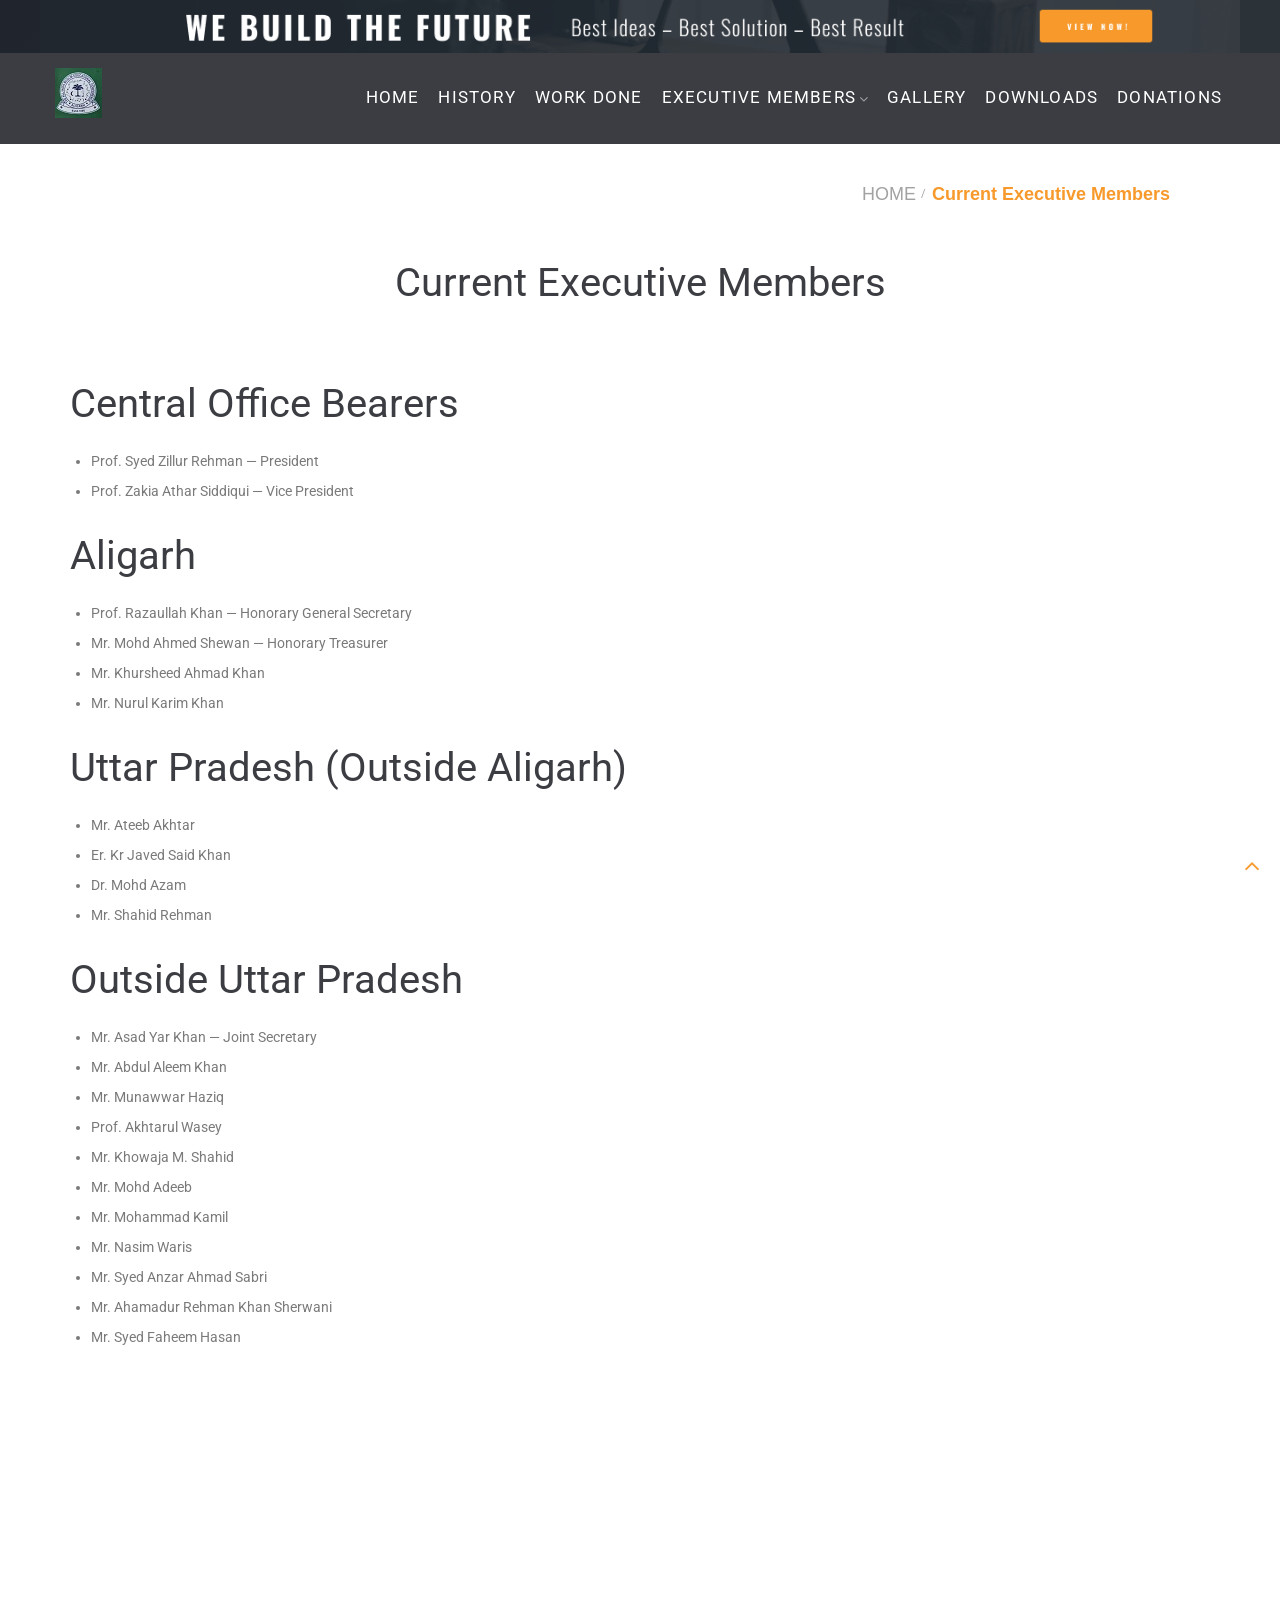
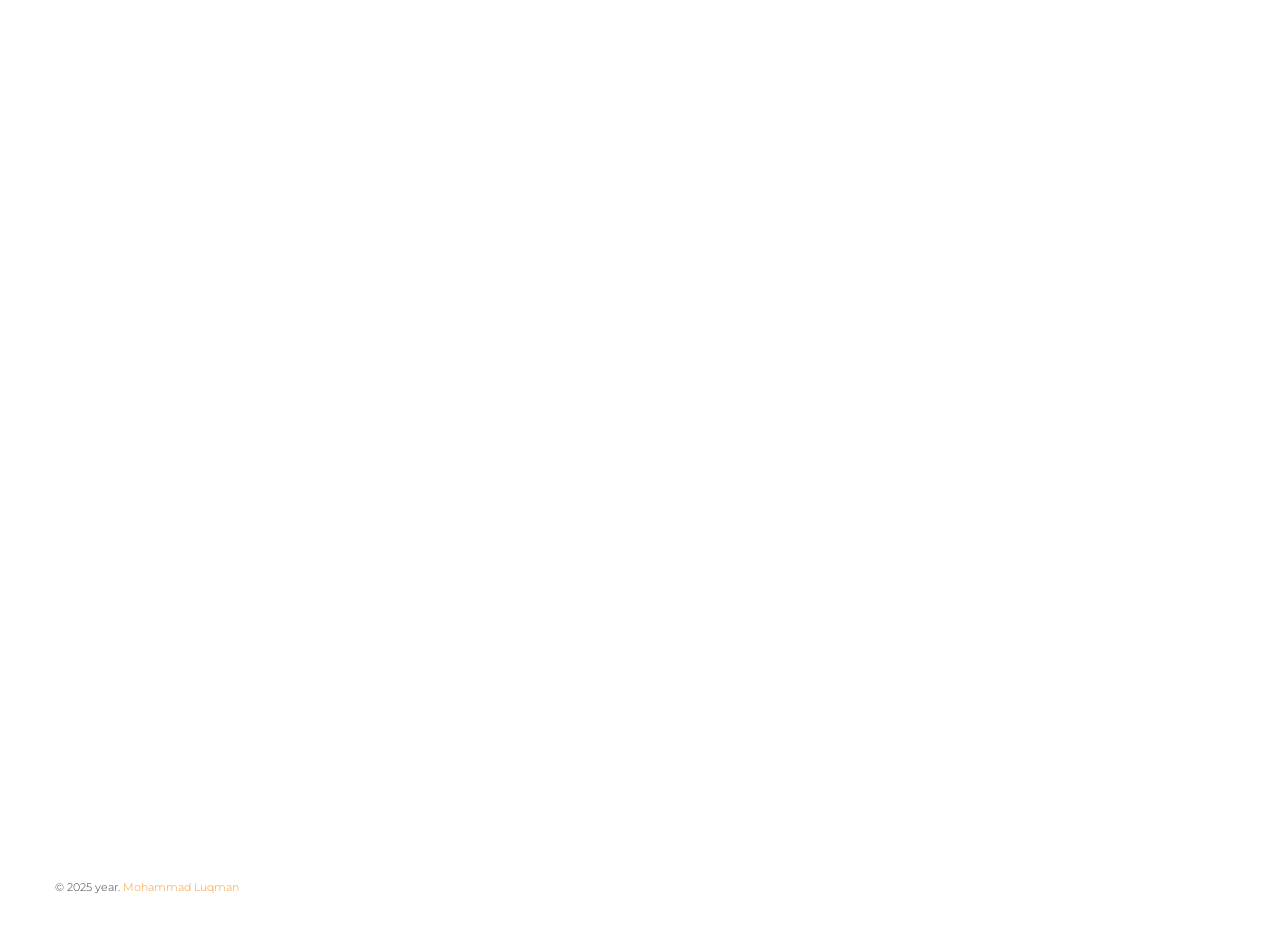
==== current-executive-members/index.html @ 43200366 "updated static generate" ====
<!DOCTYPE html>
<html lang="en-US">
<head>
<meta charset="UTF-8">
<link rel="profile" href="http://gmpg.org/xfn/11">
<link rel="pingback" href="/xmlrpc.php">

<meta name="viewport" content="width=device-width, initial-scale=1">
<title>Current Executive Members &#8211; The AIMEC</title>
<meta name="robots" content="max-image-preview:large">
	<style>img:is([sizes="auto" i], [sizes^="auto," i]) { contain-intrinsic-size: 3000px 1500px }</style>
	<link rel="dns-prefetch" href="//fonts.googleapis.com">
<link rel="alternate" type="application/rss+xml" title="The AIMEC &raquo; Feed" href="/feed/">
<link rel="alternate" type="application/rss+xml" title="The AIMEC &raquo; Comments Feed" href="/comments/feed/">
<script type="text/javascript">
/* <![CDATA[ */
window._wpemojiSettings = {"baseUrl":"https:\/\/s.w.org\/images\/core\/emoji\/15.0.3\/72x72\/","ext":".png","svgUrl":"https:\/\/s.w.org\/images\/core\/emoji\/15.0.3\/svg\/","svgExt":".svg","source":{"concatemoji":"\/wp-includes\/js\/wp-emoji-release.min.js?ver=6.7.2"}};
/*! This file is auto-generated */
!function(i,n){var o,s,e;function c(e){try{var t={supportTests:e,timestamp:(new Date).valueOf()};sessionStorage.setItem(o,JSON.stringify(t))}catch(e){}}function p(e,t,n){e.clearRect(0,0,e.canvas.width,e.canvas.height),e.fillText(t,0,0);var t=new Uint32Array(e.getImageData(0,0,e.canvas.width,e.canvas.height).data),r=(e.clearRect(0,0,e.canvas.width,e.canvas.height),e.fillText(n,0,0),new Uint32Array(e.getImageData(0,0,e.canvas.width,e.canvas.height).data));return t.every(function(e,t){return e===r[t]})}function u(e,t,n){switch(t){case"flag":return n(e,"🏳️‍⚧️","🏳️​⚧️")?!1:!n(e,"🇺🇳","🇺​🇳")&&!n(e,"🏴󠁧󠁢󠁥󠁮󠁧󠁿","🏴​󠁧​󠁢​󠁥​󠁮​󠁧​󠁿");case"emoji":return!n(e,"🐦‍⬛","🐦​⬛")}return!1}function f(e,t,n){var r="undefined"!=typeof WorkerGlobalScope&&self instanceof WorkerGlobalScope?new OffscreenCanvas(300,150):i.createElement("canvas"),a=r.getContext("2d",{willReadFrequently:!0}),o=(a.textBaseline="top",a.font="600 32px Arial",{});return e.forEach(function(e){o[e]=t(a,e,n)}),o}function t(e){var t=i.createElement("script");t.src=e,t.defer=!0,i.head.appendChild(t)}"undefined"!=typeof Promise&&(o="wpEmojiSettingsSupports",s=["flag","emoji"],n.supports={everything:!0,everythingExceptFlag:!0},e=new Promise(function(e){i.addEventListener("DOMContentLoaded",e,{once:!0})}),new Promise(function(t){var n=function(){try{var e=JSON.parse(sessionStorage.getItem(o));if("object"==typeof e&&"number"==typeof e.timestamp&&(new Date).valueOf()<e.timestamp+604800&&"object"==typeof e.supportTests)return e.supportTests}catch(e){}return null}();if(!n){if("undefined"!=typeof Worker&&"undefined"!=typeof OffscreenCanvas&&"undefined"!=typeof URL&&URL.createObjectURL&&"undefined"!=typeof Blob)try{var e="postMessage("+f.toString()+"("+[JSON.stringify(s),u.toString(),p.toString()].join(",")+"));",r=new Blob([e],{type:"text/javascript"}),a=new Worker(URL.createObjectURL(r),{name:"wpTestEmojiSupports"});return void(a.onmessage=function(e){c(n=e.data),a.terminate(),t(n)})}catch(e){}c(n=f(s,u,p))}t(n)}).then(function(e){for(var t in e)n.supports[t]=e[t],n.supports.everything=n.supports.everything&&n.supports[t],"flag"!==t&&(n.supports.everythingExceptFlag=n.supports.everythingExceptFlag&&n.supports[t]);n.supports.everythingExceptFlag=n.supports.everythingExceptFlag&&!n.supports.flag,n.DOMReady=!1,n.readyCallback=function(){n.DOMReady=!0}}).then(function(){return e}).then(function(){var e;n.supports.everything||(n.readyCallback(),(e=n.source||{}).concatemoji?t(e.concatemoji):e.wpemoji&&e.twemoji&&(t(e.twemoji),t(e.wpemoji)))}))}((window,document),window._wpemojiSettings);
/* ]]> */
</script>
<style id="wp-emoji-styles-inline-css" type="text/css">img.wp-smiley, img.emoji {
		display: inline !important;
		border: none !important;
		box-shadow: none !important;
		height: 1em !important;
		width: 1em !important;
		margin: 0 0.07em !important;
		vertical-align: -0.1em !important;
		background: none !important;
		padding: 0 !important;
	}</style>
<style id="classic-theme-styles-inline-css" type="text/css">/*! This file is auto-generated */
.wp-block-button__link{color:#fff;background-color:#32373c;border-radius:9999px;box-shadow:none;text-decoration:none;padding:calc(.667em + 2px) calc(1.333em + 2px);font-size:1.125em}.wp-block-file__button{background:#32373c;color:#fff;text-decoration:none}</style>
<style id="global-styles-inline-css" type="text/css">:root{--wp--preset--aspect-ratio--square: 1;--wp--preset--aspect-ratio--4-3: 4/3;--wp--preset--aspect-ratio--3-4: 3/4;--wp--preset--aspect-ratio--3-2: 3/2;--wp--preset--aspect-ratio--2-3: 2/3;--wp--preset--aspect-ratio--16-9: 16/9;--wp--preset--aspect-ratio--9-16: 9/16;--wp--preset--color--black: #000000;--wp--preset--color--cyan-bluish-gray: #abb8c3;--wp--preset--color--white: #ffffff;--wp--preset--color--pale-pink: #f78da7;--wp--preset--color--vivid-red: #cf2e2e;--wp--preset--color--luminous-vivid-orange: #ff6900;--wp--preset--color--luminous-vivid-amber: #fcb900;--wp--preset--color--light-green-cyan: #7bdcb5;--wp--preset--color--vivid-green-cyan: #00d084;--wp--preset--color--pale-cyan-blue: #8ed1fc;--wp--preset--color--vivid-cyan-blue: #0693e3;--wp--preset--color--vivid-purple: #9b51e0;--wp--preset--gradient--vivid-cyan-blue-to-vivid-purple: linear-gradient(135deg,rgba(6,147,227,1) 0%,rgb(155,81,224) 100%);--wp--preset--gradient--light-green-cyan-to-vivid-green-cyan: linear-gradient(135deg,rgb(122,220,180) 0%,rgb(0,208,130) 100%);--wp--preset--gradient--luminous-vivid-amber-to-luminous-vivid-orange: linear-gradient(135deg,rgba(252,185,0,1) 0%,rgba(255,105,0,1) 100%);--wp--preset--gradient--luminous-vivid-orange-to-vivid-red: linear-gradient(135deg,rgba(255,105,0,1) 0%,rgb(207,46,46) 100%);--wp--preset--gradient--very-light-gray-to-cyan-bluish-gray: linear-gradient(135deg,rgb(238,238,238) 0%,rgb(169,184,195) 100%);--wp--preset--gradient--cool-to-warm-spectrum: linear-gradient(135deg,rgb(74,234,220) 0%,rgb(151,120,209) 20%,rgb(207,42,186) 40%,rgb(238,44,130) 60%,rgb(251,105,98) 80%,rgb(254,248,76) 100%);--wp--preset--gradient--blush-light-purple: linear-gradient(135deg,rgb(255,206,236) 0%,rgb(152,150,240) 100%);--wp--preset--gradient--blush-bordeaux: linear-gradient(135deg,rgb(254,205,165) 0%,rgb(254,45,45) 50%,rgb(107,0,62) 100%);--wp--preset--gradient--luminous-dusk: linear-gradient(135deg,rgb(255,203,112) 0%,rgb(199,81,192) 50%,rgb(65,88,208) 100%);--wp--preset--gradient--pale-ocean: linear-gradient(135deg,rgb(255,245,203) 0%,rgb(182,227,212) 50%,rgb(51,167,181) 100%);--wp--preset--gradient--electric-grass: linear-gradient(135deg,rgb(202,248,128) 0%,rgb(113,206,126) 100%);--wp--preset--gradient--midnight: linear-gradient(135deg,rgb(2,3,129) 0%,rgb(40,116,252) 100%);--wp--preset--font-size--small: 13px;--wp--preset--font-size--medium: 20px;--wp--preset--font-size--large: 36px;--wp--preset--font-size--x-large: 42px;--wp--preset--spacing--20: 0.44rem;--wp--preset--spacing--30: 0.67rem;--wp--preset--spacing--40: 1rem;--wp--preset--spacing--50: 1.5rem;--wp--preset--spacing--60: 2.25rem;--wp--preset--spacing--70: 3.38rem;--wp--preset--spacing--80: 5.06rem;--wp--preset--shadow--natural: 6px 6px 9px rgba(0, 0, 0, 0.2);--wp--preset--shadow--deep: 12px 12px 50px rgba(0, 0, 0, 0.4);--wp--preset--shadow--sharp: 6px 6px 0px rgba(0, 0, 0, 0.2);--wp--preset--shadow--outlined: 6px 6px 0px -3px rgba(255, 255, 255, 1), 6px 6px rgba(0, 0, 0, 1);--wp--preset--shadow--crisp: 6px 6px 0px rgba(0, 0, 0, 1);}:where(.is-layout-flex){gap: 0.5em;}:where(.is-layout-grid){gap: 0.5em;}body .is-layout-flex{display: flex;}.is-layout-flex{flex-wrap: wrap;align-items: center;}.is-layout-flex > :is(*, div){margin: 0;}body .is-layout-grid{display: grid;}.is-layout-grid > :is(*, div){margin: 0;}:where(.wp-block-columns.is-layout-flex){gap: 2em;}:where(.wp-block-columns.is-layout-grid){gap: 2em;}:where(.wp-block-post-template.is-layout-flex){gap: 1.25em;}:where(.wp-block-post-template.is-layout-grid){gap: 1.25em;}.has-black-color{color: var(--wp--preset--color--black) !important;}.has-cyan-bluish-gray-color{color: var(--wp--preset--color--cyan-bluish-gray) !important;}.has-white-color{color: var(--wp--preset--color--white) !important;}.has-pale-pink-color{color: var(--wp--preset--color--pale-pink) !important;}.has-vivid-red-color{color: var(--wp--preset--color--vivid-red) !important;}.has-luminous-vivid-orange-color{color: var(--wp--preset--color--luminous-vivid-orange) !important;}.has-luminous-vivid-amber-color{color: var(--wp--preset--color--luminous-vivid-amber) !important;}.has-light-green-cyan-color{color: var(--wp--preset--color--light-green-cyan) !important;}.has-vivid-green-cyan-color{color: var(--wp--preset--color--vivid-green-cyan) !important;}.has-pale-cyan-blue-color{color: var(--wp--preset--color--pale-cyan-blue) !important;}.has-vivid-cyan-blue-color{color: var(--wp--preset--color--vivid-cyan-blue) !important;}.has-vivid-purple-color{color: var(--wp--preset--color--vivid-purple) !important;}.has-black-background-color{background-color: var(--wp--preset--color--black) !important;}.has-cyan-bluish-gray-background-color{background-color: var(--wp--preset--color--cyan-bluish-gray) !important;}.has-white-background-color{background-color: var(--wp--preset--color--white) !important;}.has-pale-pink-background-color{background-color: var(--wp--preset--color--pale-pink) !important;}.has-vivid-red-background-color{background-color: var(--wp--preset--color--vivid-red) !important;}.has-luminous-vivid-orange-background-color{background-color: var(--wp--preset--color--luminous-vivid-orange) !important;}.has-luminous-vivid-amber-background-color{background-color: var(--wp--preset--color--luminous-vivid-amber) !important;}.has-light-green-cyan-background-color{background-color: var(--wp--preset--color--light-green-cyan) !important;}.has-vivid-green-cyan-background-color{background-color: var(--wp--preset--color--vivid-green-cyan) !important;}.has-pale-cyan-blue-background-color{background-color: var(--wp--preset--color--pale-cyan-blue) !important;}.has-vivid-cyan-blue-background-color{background-color: var(--wp--preset--color--vivid-cyan-blue) !important;}.has-vivid-purple-background-color{background-color: var(--wp--preset--color--vivid-purple) !important;}.has-black-border-color{border-color: var(--wp--preset--color--black) !important;}.has-cyan-bluish-gray-border-color{border-color: var(--wp--preset--color--cyan-bluish-gray) !important;}.has-white-border-color{border-color: var(--wp--preset--color--white) !important;}.has-pale-pink-border-color{border-color: var(--wp--preset--color--pale-pink) !important;}.has-vivid-red-border-color{border-color: var(--wp--preset--color--vivid-red) !important;}.has-luminous-vivid-orange-border-color{border-color: var(--wp--preset--color--luminous-vivid-orange) !important;}.has-luminous-vivid-amber-border-color{border-color: var(--wp--preset--color--luminous-vivid-amber) !important;}.has-light-green-cyan-border-color{border-color: var(--wp--preset--color--light-green-cyan) !important;}.has-vivid-green-cyan-border-color{border-color: var(--wp--preset--color--vivid-green-cyan) !important;}.has-pale-cyan-blue-border-color{border-color: var(--wp--preset--color--pale-cyan-blue) !important;}.has-vivid-cyan-blue-border-color{border-color: var(--wp--preset--color--vivid-cyan-blue) !important;}.has-vivid-purple-border-color{border-color: var(--wp--preset--color--vivid-purple) !important;}.has-vivid-cyan-blue-to-vivid-purple-gradient-background{background: var(--wp--preset--gradient--vivid-cyan-blue-to-vivid-purple) !important;}.has-light-green-cyan-to-vivid-green-cyan-gradient-background{background: var(--wp--preset--gradient--light-green-cyan-to-vivid-green-cyan) !important;}.has-luminous-vivid-amber-to-luminous-vivid-orange-gradient-background{background: var(--wp--preset--gradient--luminous-vivid-amber-to-luminous-vivid-orange) !important;}.has-luminous-vivid-orange-to-vivid-red-gradient-background{background: var(--wp--preset--gradient--luminous-vivid-orange-to-vivid-red) !important;}.has-very-light-gray-to-cyan-bluish-gray-gradient-background{background: var(--wp--preset--gradient--very-light-gray-to-cyan-bluish-gray) !important;}.has-cool-to-warm-spectrum-gradient-background{background: var(--wp--preset--gradient--cool-to-warm-spectrum) !important;}.has-blush-light-purple-gradient-background{background: var(--wp--preset--gradient--blush-light-purple) !important;}.has-blush-bordeaux-gradient-background{background: var(--wp--preset--gradient--blush-bordeaux) !important;}.has-luminous-dusk-gradient-background{background: var(--wp--preset--gradient--luminous-dusk) !important;}.has-pale-ocean-gradient-background{background: var(--wp--preset--gradient--pale-ocean) !important;}.has-electric-grass-gradient-background{background: var(--wp--preset--gradient--electric-grass) !important;}.has-midnight-gradient-background{background: var(--wp--preset--gradient--midnight) !important;}.has-small-font-size{font-size: var(--wp--preset--font-size--small) !important;}.has-medium-font-size{font-size: var(--wp--preset--font-size--medium) !important;}.has-large-font-size{font-size: var(--wp--preset--font-size--large) !important;}.has-x-large-font-size{font-size: var(--wp--preset--font-size--x-large) !important;}
:where(.wp-block-post-template.is-layout-flex){gap: 1.25em;}:where(.wp-block-post-template.is-layout-grid){gap: 1.25em;}
:where(.wp-block-columns.is-layout-flex){gap: 2em;}:where(.wp-block-columns.is-layout-grid){gap: 2em;}
:root :where(.wp-block-pullquote){font-size: 1.5em;line-height: 1.6;}</style>
<link rel="stylesheet" id="contact-form-7-css" href="/wp-content/plugins/contact-form-7/includes/css/styles.css?ver=6.0.4" type="text/css" media="all">
<link rel="stylesheet" id="font-awesome-css" href="/wp-content/plugins/elementor/assets/lib/font-awesome/css/font-awesome.min.css?ver=4.7.0" type="text/css" media="all">
<link rel="stylesheet" id="worky-theme-style-css" href="/wp-content/themes/workylite/style.css?ver=1.0.0" type="text/css" media="all">
<style id="worky-theme-style-inline-css" type="text/css">/* #Typography */body {font-style: normal;font-weight: 300;font-size: 14px;line-height: 2.142;font-family: Montserrat, sans-serif;letter-spacing: 0px;text-align: left;color: #3b3d42;}h1,.h1-style {font-style: normal;font-weight: 400;font-size: 34px;line-height: 1.4;font-family: Roboto, sans-serif;letter-spacing: 0px;text-align: inherit;color: #3b3d42;}h2,.h2-style {font-style: normal;font-weight: 400;font-size: 24px;line-height: 1.4;font-family: Roboto, sans-serif;letter-spacing: 0px;text-align: inherit;color: #3b3d42;}h3,.h3-style {font-style: normal;font-weight: 400;font-size: 21px;line-height: 1.4;font-family: Roboto, sans-serif;letter-spacing: 0px;text-align: inherit;color: #3b3d42;}h4,.h4-style {font-style: normal;font-weight: 400;font-size: 20px;line-height: 1.5;font-family: Roboto, sans-serif;letter-spacing: 0px;text-align: inherit;color: #3b3d42;}h5,.h5-style {font-style: normal;font-weight: 300;font-size: 18px;line-height: 1.5;font-family: Roboto, sans-serif;letter-spacing: 0px;text-align: inherit;color: #3b3d42;}h6,.h6-style {font-style: normal;font-weight: 500;font-size: 14px;line-height: 1.5;font-family: Roboto, sans-serif;letter-spacing: 0px;text-align: inherit;color: #3b3d42;}@media (min-width: 1200px) {h1,.h1-style { font-size: 56px; }h2,.h2-style { font-size: 40px; }h3,.h3-style { font-size: 28px; }}a,h1 a:hover,h2 a:hover,h3 a:hover,h4 a:hover,h5 a:hover,h6 a:hover { color: #f7992b; }a:hover { color: #3b3d42; }blockquote {color: #f7992b;}/* #Header */.site-header__wrap {background-color: #3b3d42;background-repeat: repeat;background-position: center top;background-attachment: scroll;;}/* ##Top Panel */.top-panel {color: #a1a2a4;background-color: #ffffff;}/* #Main Menu */.main-navigation {font-style: normal;font-weight: 400;font-size: 14px;line-height: 1.4;font-family: Roboto, sans-serif;letter-spacing: 0px;}.main-navigation a,.menu-item-has-children:before {color: #a1a2a4;}.main-navigation a:hover,.main-navigation .current_page_item>a,.main-navigation .current-menu-item>a,.main-navigation .current_page_ancestor>a,.main-navigation .current-menu-ancestor>a {color: #3b3d42;}/* #Mobile Menu */.mobile-menu-toggle-button {color: #ffffff;background-color: #f7992b;}/* #Social */.social-list a {color: #a1a2a4;}.social-list a:hover {color: #f7992b;}/* #Breadcrumbs */.breadcrumbs_item {font-style: normal;font-weight: 400;font-size: 11px;line-height: 1.5;font-family: Roboto, sans-serif;letter-spacing: 0px;}.breadcrumbs_item_sep,.breadcrumbs_item_link {color: #a1a2a4;}.breadcrumbs_item_link:hover {color: #f7992b;}/* #Post navigation */.post-navigation i {color: #a1a2a4;}.post-navigation .nav-links a:hover .post-title,.post-navigation .nav-links a:hover .nav-text {color: #f7992b;}.post-navigation .nav-links a:hover i {color: #3b3d42;}/* #Pagination */.pagination .page-numbers,.page-links > span,.page-links > a {color: #a1a2a4;}.pagination a.page-numbers:hover,.pagination .page-numbers.current,.page-links > a:hover,.page-links > span {color: #3b3d42;}.pagination .next,.pagination .prev {color: #f7992b;}.pagination .next:hover,.pagination .prev:hover {color: #3b3d42;}/* #Button Appearance Styles (regular scheme) */.btn,button,input[type='button'],input[type='reset'],input[type='submit'] {font-style: normal;font-weight: 900;font-size: 11px;line-height: 1;font-family: Roboto, sans-serif;letter-spacing: 1px;color: #ffffff;background-color: #f7992b;}.btn:hover,button:hover,input[type='button']:hover,input[type='reset']:hover,input[type='submit']:hover,input[type='reset']:hover {color: #ffffff;background-color: rgb(255,191,81);}.btn.invert-button {color: #ffffff;}.btn.invert-button:hover {color: #ffffff;border-color: #f7992b;background-color: #f7992b;}/* #Totop Button */#toTop {padding: 0px 0px;border-radius: 0px;background-color: ;color: ;}#toTop:hover {background-color: ;color: ;}input,optgroup,select,textarea {font-size: 14px;}/* #Comment, Contact, Password Forms */.comment-form .submit,.wpcf7-submit,.post-password-form label + input {font-style: normal;font-weight: 900;font-size: 11px;line-height: 1;font-family: Roboto, sans-serif;letter-spacing: 1px;color: #ffffff;background-color: #f7992b;}.comment-form .submit:hover,.wpcf7-submit:hover,.post-password-form label + input:hover {color: #ffffff;background-color: rgb(255,191,81);}.comment-reply-title {font-style: normal;font-weight: 400;font-size: 20px;line-height: 1.5;font-family: Roboto, sans-serif;letter-spacing: 0px;color: #3b3d42;}/* Cookies consent */.comment-form-cookies-consent input[type='checkbox']:checked ~ label[for=wp-comment-cookies-consent]:before {color: #ffffff;border-color: #f7992b;background-color: #f7992b;}/* #Comment Reply Link */#cancel-comment-reply-link {color: #f7992b;}#cancel-comment-reply-link:hover {color: #3b3d42;}/* #Comment item */.comment-body .fn {font-style: normal;font-weight: 500;font-size: 14px;line-height: 1.5;font-family: Roboto, sans-serif;letter-spacing: 0px;color: #3b3d42;}.comment-date__time {color: #a1a2a4;}.comment-reply-link {font-style: normal;font-weight: 900;font-size: 11px;line-height: 1;font-family: Roboto, sans-serif;letter-spacing: 1px;}/* #Input Placeholders */::-webkit-input-placeholder { color: #a1a2a4; }::-moz-placeholder{ color: #a1a2a4; }:-moz-placeholder{ color: #a1a2a4; }:-ms-input-placeholder{ color: #a1a2a4; }/* #Entry Meta */.posted-on,.cat-links,.byline,.tags-links {color: #a1a2a4;}.comments-button {color: #a1a2a4;}.comments-button:hover {color: #ffffff;background-color: #f7992b;}.btn-style .post-categories a {color: #ffffff;background-color: #f7992b;}.btn-style .post-categories a:hover {color: #ffffff;background-color: rgb(255,191,81);}.sticky-label {color: #ffffff;background-color: #f7992b;}/* Posts List Item Invert */.invert-hover.has-post-thumbnail:hover,.invert-hover.has-post-thumbnail:hover .posted-on,.invert-hover.has-post-thumbnail:hover .cat-links,.invert-hover.has-post-thumbnail:hover .byline,.invert-hover.has-post-thumbnail:hover .tags-links,.invert-hover.has-post-thumbnail:hover .entry-meta,.invert-hover.has-post-thumbnail:hover a,.invert-hover.has-post-thumbnail:hover .btn-icon,.invert-item.has-post-thumbnail,.invert-item.has-post-thumbnail .posted-on,.invert-item.has-post-thumbnail .cat-links,.invert-item.has-post-thumbnail .byline,.invert-item.has-post-thumbnail .tags-links,.invert-item.has-post-thumbnail .entry-meta,.invert-item.has-post-thumbnail a,.invert-item.has-post-thumbnail .btn:hover,.invert-item.has-post-thumbnail .btn-style .post-categories a:hover,.invert,.invert .entry-title,.invert a,.invert .byline,.invert .posted-on,.invert .cat-links,.invert .tags-links {color: #ffffff;}.invert-hover.has-post-thumbnail:hover a:hover,.invert-hover.has-post-thumbnail:hover .btn-icon:hover,.invert-item.has-post-thumbnail a:hover,.invert a:hover {color: #f7992b;}.invert-hover.has-post-thumbnail .btn,.invert-item.has-post-thumbnail .comments-button {color: #ffffff;background-color: #f7992b;}.invert-hover.has-post-thumbnail .btn:hover,.invert-item.has-post-thumbnail .comments-button:hover {color: #f7992b;background-color: #ffffff;}/* Image Post Format */.post_format-post-format-image .post-thumbnail__link:before {color: #ffffff;background-color: #f7992b;}/* Gallery Post Format */.post_format-post-format-gallery .swiper-button-prev,.post_format-post-format-gallery .swiper-button-next {color: #a1a2a4;}.post_format-post-format-gallery .swiper-button-prev:hover,.post_format-post-format-gallery .swiper-button-next:hover {color: #3b3d42;}/* Link Post Format */.post_format-post-format-quote .post-format-quote {color: #ffffff;background-color: #f7992b;}.post_format-post-format-quote .post-format-quote:before {color: #f7992b;background-color: #ffffff;}/* Post Author */.post-author__title a {color: #f7992b;}.post-author__title a:hover {color: #3b3d42;}.invert .post-author__title a {color: #ffffff;}.invert .post-author__title a:hover {color: #f7992b;}/* Single Post */.single-post blockquote {border-color: #f7992b;}.single-post:not(.post-template-single-layout-4):not(.post-template-single-layout-7) .tags-links a:hover {color: #ffffff;border-color: #f7992b;background-color: #f7992b;}/* Page preloader */.page-preloader {border-top-color: #f7992b;border-right-color: #f7992b;}/* Logo */.site-logo__link,.site-logo__link:hover {color: #f7992b;}/* Banner */.top_panel_banner {text-align: center;padding: 0px 0;}/* Page title */.page-title {font-style: normal;font-weight: 400;font-size: 24px;line-height: 1.4;font-family: Roboto, sans-serif;letter-spacing: 0px;color: #3b3d42;}@media (min-width: 1200px) {.page-title { font-size: 40px; }}.widget_recent_entries a,.widget_recent_comments a {font-style: normal;font-weight: 500;font-size: 14px;line-height: 1.5;font-family: Roboto, sans-serif;letter-spacing: 0px;color: #3b3d42;}.widget_recent_entries a:hover,.widget_recent_comments a:hover {color: #f7992b;}.widget_recent_entries .post-date,.widget_recent_comments .recentcomments {color: #a1a2a4;}.widget_recent_comments .comment-author-link a {color: #a1a2a4;}.widget_recent_comments .comment-author-link a:hover {color: #f7992b;}.widget_calendar th,.widget_calendar caption {color: #f7992b;}.widget_calendar tbody td a {color: #3b3d42;}.widget_calendar tbody td a:hover {color: #ffffff;background-color: #f7992b;}.widget_calendar tfoot td a {color: #a1a2a4;}.widget_calendar tfoot td a:hover {color: #3b3d42;}</style>
<link rel="stylesheet" id="cx-google-fonts-worky-css" href="//fonts.googleapis.com/css?family=Montserrat%3A300%2C700%7CRoboto%3A400%2C300%2C500%2C900&#038;subset=latin&#038;ver=6.7.2" type="text/css" media="all">
<link rel="stylesheet" id="elementor-frontend-css" href="/wp-content/plugins/elementor/assets/css/frontend.min.css?ver=3.27.6" type="text/css" media="all">
<style id="elementor-frontend-inline-css" type="text/css">.elementor-kit-265{--e-global-color-primary:#6EC1E4;--e-global-color-secondary:#54595F;--e-global-color-text:#7A7A7A;--e-global-color-accent:#61CE70;--e-global-typography-primary-font-family:"Roboto";--e-global-typography-primary-font-weight:600;--e-global-typography-secondary-font-family:"Roboto Slab";--e-global-typography-secondary-font-weight:400;--e-global-typography-text-font-family:"Roboto";--e-global-typography-text-font-weight:400;--e-global-typography-accent-font-family:"Roboto";--e-global-typography-accent-font-weight:500;}.elementor-section.elementor-section-boxed > .elementor-container{max-width:1140px;}.e-con{--container-max-width:1140px;}.elementor-widget:not(:last-child){margin-block-end:20px;}.elementor-element{--widgets-spacing:20px 20px;--widgets-spacing-row:20px;--widgets-spacing-column:20px;}{}h1.entry-title{display:var(--page-title-display);}@media(max-width:1024px){.elementor-section.elementor-section-boxed > .elementor-container{max-width:1024px;}.e-con{--container-max-width:1024px;}}@media(max-width:767px){.elementor-section.elementor-section-boxed > .elementor-container{max-width:767px;}.e-con{--container-max-width:767px;}}
.elementor-893 .elementor-element.elementor-element-54446b9{--display:grid;--e-con-grid-template-columns:repeat(1, 1fr);--e-con-grid-template-rows:repeat(2, 1fr);--grid-auto-flow:row;}.elementor-widget-text-editor{color:var( --e-global-color-text );font-family:var( --e-global-typography-text-font-family ), Sans-serif;font-weight:var( --e-global-typography-text-font-weight );}.elementor-widget-text-editor.elementor-drop-cap-view-stacked .elementor-drop-cap{background-color:var( --e-global-color-primary );}.elementor-widget-text-editor.elementor-drop-cap-view-framed .elementor-drop-cap, .elementor-widget-text-editor.elementor-drop-cap-view-default .elementor-drop-cap{color:var( --e-global-color-primary );border-color:var( --e-global-color-primary );}@media(max-width:1024px){.elementor-893 .elementor-element.elementor-element-54446b9{--grid-auto-flow:row;}}@media(max-width:767px){.elementor-893 .elementor-element.elementor-element-54446b9{--e-con-grid-template-columns:repeat(1, 1fr);--e-con-grid-template-rows:repeat(2, 1fr);--grid-auto-flow:row;}}</style>
<link rel="stylesheet" id="widget-text-editor-css" href="/wp-content/plugins/elementor/assets/css/widget-text-editor.min.css?ver=3.27.6" type="text/css" media="all">
<link rel="stylesheet" id="google-fonts-1-css" href="https://fonts.googleapis.com/css?family=Roboto%3A100%2C100italic%2C200%2C200italic%2C300%2C300italic%2C400%2C400italic%2C500%2C500italic%2C600%2C600italic%2C700%2C700italic%2C800%2C800italic%2C900%2C900italic%7CRoboto+Slab%3A100%2C100italic%2C200%2C200italic%2C300%2C300italic%2C400%2C400italic%2C500%2C500italic%2C600%2C600italic%2C700%2C700italic%2C800%2C800italic%2C900%2C900italic&#038;display=swap&#038;ver=6.7.2" type="text/css" media="all">
<link rel="preconnect" href="https://fonts.gstatic.com/" crossorigin>
<script type="text/javascript" src="/wp-includes/js/jquery/jquery.min.js?ver=3.7.1" id="jquery-core-js"></script>
<script type="text/javascript" src="/wp-includes/js/jquery/jquery-migrate.min.js?ver=3.4.1" id="jquery-migrate-js"></script>
<link rel="https://api.w.org/" href="/wp-json/">
<link rel="alternate" title="JSON" type="application/json" href="/wp-json/wp/v2/pages/893">
<link rel="EditURI" type="application/rsd+xml" title="RSD" href="/xmlrpc.php?rsd">
<meta name="generator" content="WordPress 6.7.2">
<link rel="canonical" href="/current-executive-members/">
<link rel="shortlink" href="/?p=893">
<link rel="alternate" title="oEmbed (JSON)" type="application/json+oembed" href="/wp-json/oembed/1.0/embed?url=http%3A%2F%2F%2Fcurrent-executive-members%2F">
<link rel="alternate" title="oEmbed (XML)" type="text/xml+oembed" href="/wp-json/oembed/1.0/embed?url=http%3A%2F%2F%2Fcurrent-executive-members%2F#038;format=xml">
<meta name="generator" content="Elementor 3.27.6; features: e_font_icon_svg, additional_custom_breakpoints, e_element_cache; settings: css_print_method-internal, google_font-enabled, font_display-swap">
<style type="text/css">.recentcomments a{display:inline !important;padding:0 !important;margin:0 !important;}</style>			<style>.e-con.e-parent:nth-of-type(n+4):not(.e-lazyloaded):not(.e-no-lazyload),
				.e-con.e-parent:nth-of-type(n+4):not(.e-lazyloaded):not(.e-no-lazyload) * {
					background-image: none !important;
				}
				@media screen and (max-height: 1024px) {
					.e-con.e-parent:nth-of-type(n+3):not(.e-lazyloaded):not(.e-no-lazyload),
					.e-con.e-parent:nth-of-type(n+3):not(.e-lazyloaded):not(.e-no-lazyload) * {
						background-image: none !important;
					}
				}
				@media screen and (max-height: 640px) {
					.e-con.e-parent:nth-of-type(n+2):not(.e-lazyloaded):not(.e-no-lazyload),
					.e-con.e-parent:nth-of-type(n+2):not(.e-lazyloaded):not(.e-no-lazyload) * {
						background-image: none !important;
					}
				}</style>
			</head>

<body class="page-template-default page page-id-893 top-panel-invisible layout-fullwidth blog- elementor-default elementor-kit-265 elementor-page elementor-page-893">
<div class="page-preloader-cover">
				<div class="page-preloader"></div>
			</div>
<div id="page" class="site">
	<a class="skip-link screen-reader-text" href="#content">Skip to content</a>
	<header id="masthead" class="site-header ">
		<a href="https://www.templatemonster.com/wordpress-themes/worky-architectural-bureau-multipurpose-modern-elementor-wordpress-theme-76333.html" class="monst2-link">
			<img class="big-monst2" src="/wp-content/themes/workylite/assets/banners/monstroid2-big.png" alt="monstroid2">
			<img class="small-monst2" src="/wp-content/themes/workylite/assets/banners/monstroid2-small.png" alt="monstroid2">
		</a>
        		

<div class="site-header__wrap container">
		<div class="space-between-content">
		<div class="site-branding">
			<a href="/" rel="home"><img src="/wp-content/uploads/2025/02/Logo3.jpg" class="logo"></a>		</div>
			<nav id="site-navigation" class="main-navigation" role="navigation">
		<div class="main-navigation-inner">
		<ul id="main-menu" class="menu">
<li id="menu-item-22" class="menu-item menu-item-type-post_type menu-item-object-page menu-item-home menu-item-22"><a href="/" title="						">HOME</a></li>
<li id="menu-item-344" class="menu-item menu-item-type-post_type menu-item-object-page menu-item-344"><a href="/history/">History</a></li>
<li id="menu-item-345" class="menu-item menu-item-type-post_type menu-item-object-page menu-item-345"><a href="/work-done/">Work Done</a></li>
<li id="menu-item-905" class="menu-item menu-item-type-post_type menu-item-object-page current-menu-ancestor current-menu-parent current_page_parent current_page_ancestor menu-item-has-children menu-item-905">
<a href="/executive-members/">Executive Members</a>
<ul class="sub-menu">
	<li id="menu-item-904" class="menu-item menu-item-type-post_type menu-item-object-page current-menu-item page_item page-item-893 current_page_item menu-item-904"><a href="/current-executive-members/" aria-current="page">Current Executive Members</a></li>
	<li id="menu-item-903" class="menu-item menu-item-type-post_type menu-item-object-page menu-item-903"><a href="/previous-executive-members/">Previous Executive Members</a></li>
</ul>
</li>
<li id="menu-item-353" class="menu-item menu-item-type-post_type menu-item-object-page menu-item-353"><a href="/gallery/">Gallery</a></li>
<li id="menu-item-346" class="menu-item menu-item-type-post_type menu-item-object-page menu-item-346"><a href="/downloads/">Downloads</a></li>
<li id="menu-item-347" class="menu-item menu-item-type-post_type menu-item-object-page menu-item-347"><a href="/donations/">Donations</a></li>
</ul>		</div>
	</nav><!-- #site-navigation -->
		</div>
	</div>


	</header><!-- #masthead -->
	<div class="site-breadcrumbs ">
	<div class="site-breadcrumbs__wrap container">
				
		<div class="breadcrumbs">
<div></div>
<div>
		<div class="breadcrumbs_content">
		<div class="breadcrumbs_wrap">
<div class="breadcrumbs_item"><a href="/" class="breadcrumbs_item_link is-home" rel="home" title="HOME">HOME</a></div>
			 <div class="breadcrumbs_item"><div class="breadcrumbs_item_sep">&#47;</div></div> <div class="breadcrumbs_item"><span class="breadcrumbs_item_target">Current Executive Members</span></div>
		</div>
		</div>
</div>
		</div>			</div>
</div>	<div id="content" class="site-content ">

	<div class="site-content__wrap container">
		<div class="row">

						
			<div id="primary" class="col-xs-12">

				
				<main id="main" class="site-main">
<article id="post-893" class="post-893 page type-page status-publish hentry">
	<header class="page-header">
		<h1 class="page-title">Current Executive Members</h1>	</header><!-- .page-header -->

	
	<div class="page-content">
				<div data-elementor-type="wp-page" data-elementor-id="893" class="elementor elementor-893">
				<div class="elementor-element elementor-element-54446b9 e-grid e-con-boxed e-con e-parent" data-id="54446b9" data-element_type="container">
					<div class="e-con-inner">
				<div class="elementor-element elementor-element-ff5daad elementor-widget elementor-widget-text-editor" data-id="ff5daad" data-element_type="widget" data-widget_type="text-editor.default">
				<div class="elementor-widget-container">
									<h2>Central Office Bearers</h2>
<ul>
  <li>Prof. Syed Zillur Rehman — President</li>
  <li>Prof. Zakia Athar Siddiqui — Vice President</li>
</ul>

<h2>Aligarh</h2>
<ul>
  <li>Prof. Razaullah Khan — Honorary General Secretary</li>
  <li>Mr. Mohd Ahmed Shewan — Honorary Treasurer</li>
  <li>Mr. Khursheed Ahmad Khan</li>
  <li>Mr. Nurul Karim Khan</li>
</ul>

<h2>Uttar Pradesh (Outside Aligarh)</h2>
<ul>
  <li>Mr. Ateeb Akhtar</li>
  <li>Er. Kr Javed Said Khan</li>
  <li>Dr. Mohd Azam</li>
  <li>Mr. Shahid Rehman</li>
</ul>

<h2>Outside Uttar Pradesh</h2>
<ul>
  <li>Mr. Asad Yar Khan — Joint Secretary</li>
  <li>Mr. Abdul Aleem Khan</li>
  <li>Mr. Munawwar Haziq</li>
  <li>Prof. Akhtarul Wasey</li>
  <li>Mr. Khowaja M. Shahid</li>
  <li>Mr. Mohd Adeeb</li>
  <li>Mr. Mohammad Kamil</li>
  <li>Mr. Nasim Waris</li>
  <li>Mr. Syed Anzar Ahmad Sabri</li>
  <li>Mr. Ahamadur Rehman Khan Sherwani</li>
  <li>Mr. Syed Faheem Hasan</li>
</ul>
								</div>
				</div>
					</div>
				</div>
				</div>
			</div>
<!-- .page-content -->

	</article><!-- #post-893 -->
</main><!-- #main -->

				
			</div>
<!-- #primary -->

			
			
		</div>
	</div>

	
	</div>
<!-- #content -->

	<footer id="colophon" class="site-footer ">
		

<div class="site-footer__wrap container">
	<div class="space-between-content"><div class="footer-copyright">© 2025 year. <a>Mohammad Luqman </a>
</div></div>
</div>
<!-- .container -->
	</footer><!-- #colophon -->

</div>
<!-- #page -->

			<script>const lazyloadRunObserver = () => {
					const lazyloadBackgrounds = document.querySelectorAll( `.e-con.e-parent:not(.e-lazyloaded)` );
					const lazyloadBackgroundObserver = new IntersectionObserver( ( entries ) => {
						entries.forEach( ( entry ) => {
							if ( entry.isIntersecting ) {
								let lazyloadBackground = entry.target;
								if( lazyloadBackground ) {
									lazyloadBackground.classList.add( 'e-lazyloaded' );
								}
								lazyloadBackgroundObserver.unobserve( entry.target );
							}
						});
					}, { rootMargin: '200px 0px 200px 0px' } );
					lazyloadBackgrounds.forEach( ( lazyloadBackground ) => {
						lazyloadBackgroundObserver.observe( lazyloadBackground );
					} );
				};
				const events = [
					'DOMContentLoaded',
					'elementor/lazyload/observe',
				];
				events.forEach( ( event ) => {
					document.addEventListener( event, lazyloadRunObserver );
				} );</script>
			<script type="text/javascript" src="/wp-includes/js/dist/hooks.min.js?ver=4d63a3d491d11ffd8ac6" id="wp-hooks-js"></script>
<script type="text/javascript" src="/wp-includes/js/dist/i18n.min.js?ver=5e580eb46a90c2b997e6" id="wp-i18n-js"></script>
<script type="text/javascript" id="wp-i18n-js-after">
/* <![CDATA[ */
wp.i18n.setLocaleData( { 'text directionltr': [ 'ltr' ] } );
/* ]]> */
</script>
<script type="text/javascript" src="/wp-content/plugins/contact-form-7/includes/swv/js/index.js?ver=6.0.4" id="swv-js"></script>
<script type="text/javascript" id="contact-form-7-js-before">
/* <![CDATA[ */
var wpcf7 = {
    "api": {
        "root": "\/wp-json\/",
        "namespace": "contact-form-7\/v1"
    }
};
/* ]]> */
</script>
<script type="text/javascript" src="/wp-content/plugins/contact-form-7/includes/js/index.js?ver=6.0.4" id="contact-form-7-js"></script>
<script type="text/javascript" src="/wp-content/themes/workylite/assets/js/responsive-menu.js?ver=1.0.0" id="responsive-menu-js"></script>
<script type="text/javascript" src="/wp-content/themes/workylite/assets/js/jquery.ui.totop.min.js?ver=1.2.0" id="jquery-totop-js"></script>
<script type="text/javascript" src="/wp-content/themes/workylite/assets/js/theme-script.js?ver=1.0.0" id="worky-theme-script-js"></script>
<script type="text/javascript" src="/wp-content/plugins/elementor/assets/js/webpack.runtime.min.js?ver=3.27.6" id="elementor-webpack-runtime-js"></script>
<script type="text/javascript" src="/wp-content/plugins/elementor/assets/js/frontend-modules.min.js?ver=3.27.6" id="elementor-frontend-modules-js"></script>
<script type="text/javascript" src="/wp-includes/js/jquery/ui/core.min.js?ver=1.13.3" id="jquery-ui-core-js"></script>
<script type="text/javascript" id="elementor-frontend-js-before">
/* <![CDATA[ */
var elementorFrontendConfig = {"environmentMode":{"edit":false,"wpPreview":false,"isScriptDebug":false},"i18n":{"shareOnFacebook":"Share on Facebook","shareOnTwitter":"Share on Twitter","pinIt":"Pin it","download":"Download","downloadImage":"Download image","fullscreen":"Fullscreen","zoom":"Zoom","share":"Share","playVideo":"Play Video","previous":"Previous","next":"Next","close":"Close","a11yCarouselPrevSlideMessage":"Previous slide","a11yCarouselNextSlideMessage":"Next slide","a11yCarouselFirstSlideMessage":"This is the first slide","a11yCarouselLastSlideMessage":"This is the last slide","a11yCarouselPaginationBulletMessage":"Go to slide"},"is_rtl":false,"breakpoints":{"xs":0,"sm":480,"md":768,"lg":1025,"xl":1440,"xxl":1600},"responsive":{"breakpoints":{"mobile":{"label":"Mobile Portrait","value":767,"default_value":767,"direction":"max","is_enabled":true},"mobile_extra":{"label":"Mobile Landscape","value":880,"default_value":880,"direction":"max","is_enabled":false},"tablet":{"label":"Tablet Portrait","value":1024,"default_value":1024,"direction":"max","is_enabled":true},"tablet_extra":{"label":"Tablet Landscape","value":1200,"default_value":1200,"direction":"max","is_enabled":false},"laptop":{"label":"Laptop","value":1366,"default_value":1366,"direction":"max","is_enabled":false},"widescreen":{"label":"Widescreen","value":2400,"default_value":2400,"direction":"min","is_enabled":false}},"hasCustomBreakpoints":false},"version":"3.27.6","is_static":false,"experimentalFeatures":{"e_font_icon_svg":true,"additional_custom_breakpoints":true,"container":true,"e_swiper_latest":true,"e_onboarding":true,"home_screen":true,"nested-elements":true,"editor_v2":true,"e_element_cache":true,"link-in-bio":true,"floating-buttons":true,"launchpad-checklist":true},"urls":{"assets":"\/wp-content\/plugins\/elementor\/assets\/","ajaxurl":"\/wp-admin\/admin-ajax.php","uploadUrl":"\/wp-content\/uploads"},"nonces":{"floatingButtonsClickTracking":"65ce50722e"},"swiperClass":"swiper","settings":{"page":[],"editorPreferences":[]},"kit":{"active_breakpoints":["viewport_mobile","viewport_tablet"],"global_image_lightbox":"yes","lightbox_enable_counter":"yes","lightbox_enable_fullscreen":"yes","lightbox_enable_zoom":"yes","lightbox_enable_share":"yes","lightbox_title_src":"title","lightbox_description_src":"description"},"post":{"id":893,"title":"Current%20Executive%20Members%20%E2%80%93%20The%20AIMEC","excerpt":"","featuredImage":false}};
/* ]]> */
</script>
<script type="text/javascript" src="/wp-content/plugins/elementor/assets/js/frontend.min.js?ver=3.27.6" id="elementor-frontend-js"></script>

</body>
</html>
---- wp-content/plugins/contact-form-7/includes/css/styles.css ----
.wpcf7 .screen-reader-response {
	position: absolute;
	overflow: hidden;
	clip: rect(1px, 1px, 1px, 1px);
	clip-path: inset(50%);
	height: 1px;
	width: 1px;
	margin: -1px;
	padding: 0;
	border: 0;
	word-wrap: normal !important;
}

.wpcf7 form .wpcf7-response-output {
	margin: 2em 0.5em 1em;
	padding: 0.2em 1em;
	border: 2px solid #00a0d2; /* Blue */
}

.wpcf7 form.init .wpcf7-response-output,
.wpcf7 form.resetting .wpcf7-response-output,
.wpcf7 form.submitting .wpcf7-response-output {
	display: none;
}

.wpcf7 form.sent .wpcf7-response-output {
	border-color: #46b450; /* Green */
}

.wpcf7 form.failed .wpcf7-response-output,
.wpcf7 form.aborted .wpcf7-response-output {
	border-color: #dc3232; /* Red */
}

.wpcf7 form.spam .wpcf7-response-output {
	border-color: #f56e28; /* Orange */
}

.wpcf7 form.invalid .wpcf7-response-output,
.wpcf7 form.unaccepted .wpcf7-response-output,
.wpcf7 form.payment-required .wpcf7-response-output {
	border-color: #ffb900; /* Yellow */
}

.wpcf7-form-control-wrap {
	position: relative;
}

.wpcf7-not-valid-tip {
	color: #dc3232; /* Red */
	font-size: 1em;
	font-weight: normal;
	display: block;
}

.use-floating-validation-tip .wpcf7-not-valid-tip {
	position: relative;
	top: -2ex;
	left: 1em;
	z-index: 100;
	border: 1px solid #dc3232;
	background: #fff;
	padding: .2em .8em;
	width: 24em;
}

.wpcf7-list-item {
	display: inline-block;
	margin: 0 0 0 1em;
}

.wpcf7-list-item-label::before,
.wpcf7-list-item-label::after {
	content: " ";
}

.wpcf7-spinner {
	visibility: hidden;
	display: inline-block;
	background-color: #23282d; /* Dark Gray 800 */
	opacity: 0.75;
	width: 24px;
	height: 24px;
	border: none;
	border-radius: 100%;
	padding: 0;
	margin: 0 24px;
	position: relative;
}

form.submitting .wpcf7-spinner {
	visibility: visible;
}

.wpcf7-spinner::before {
	content: '';
	position: absolute;
	background-color: #fbfbfc; /* Light Gray 100 */
	top: 4px;
	left: 4px;
	width: 6px;
	height: 6px;
	border: none;
	border-radius: 100%;
	transform-origin: 8px 8px;
	animation-name: spin;
	animation-duration: 1000ms;
	animation-timing-function: linear;
	animation-iteration-count: infinite;
}

@media (prefers-reduced-motion: reduce) {
	.wpcf7-spinner::before {
		animation-name: blink;
		animation-duration: 2000ms;
	}
}

@keyframes spin {
	from {
		transform: rotate(0deg);
	}

	to {
		transform: rotate(360deg);
	}
}

@keyframes blink {
	from {
		opacity: 0;
	}

	50% {
		opacity: 1;
	}

	to {
		opacity: 0;
	}
}

.wpcf7 [inert] {
	opacity: 0.5;
}

.wpcf7 input[type="file"] {
	cursor: pointer;
}

.wpcf7 input[type="file"]:disabled {
	cursor: default;
}

.wpcf7 .wpcf7-submit:disabled {
	cursor: not-allowed;
}

.wpcf7 input[type="url"],
.wpcf7 input[type="email"],
.wpcf7 input[type="tel"] {
	direction: ltr;
}

.wpcf7-reflection > output {
	display: list-item;
	list-style: none;
}

.wpcf7-reflection > output[hidden] {
	display: none;
}
---- wp-content/plugins/elementor/assets/css/widget-text-editor.min.css ----
/*! elementor - v3.27.0 - 18-02-2025 */
.elementor-widget-text-editor.elementor-drop-cap-view-stacked .elementor-drop-cap{background-color:#69727d;color:#fff}.elementor-widget-text-editor.elementor-drop-cap-view-framed .elementor-drop-cap{background-color:transparent;border:3px solid;color:#69727d}.elementor-widget-text-editor:not(.elementor-drop-cap-view-default) .elementor-drop-cap{margin-top:8px}.elementor-widget-text-editor:not(.elementor-drop-cap-view-default) .elementor-drop-cap-letter{height:1em;width:1em}.elementor-widget-text-editor .elementor-drop-cap{float:left;font-size:50px;line-height:1;text-align:center}.elementor-widget-text-editor .elementor-drop-cap-letter{display:inline-block}
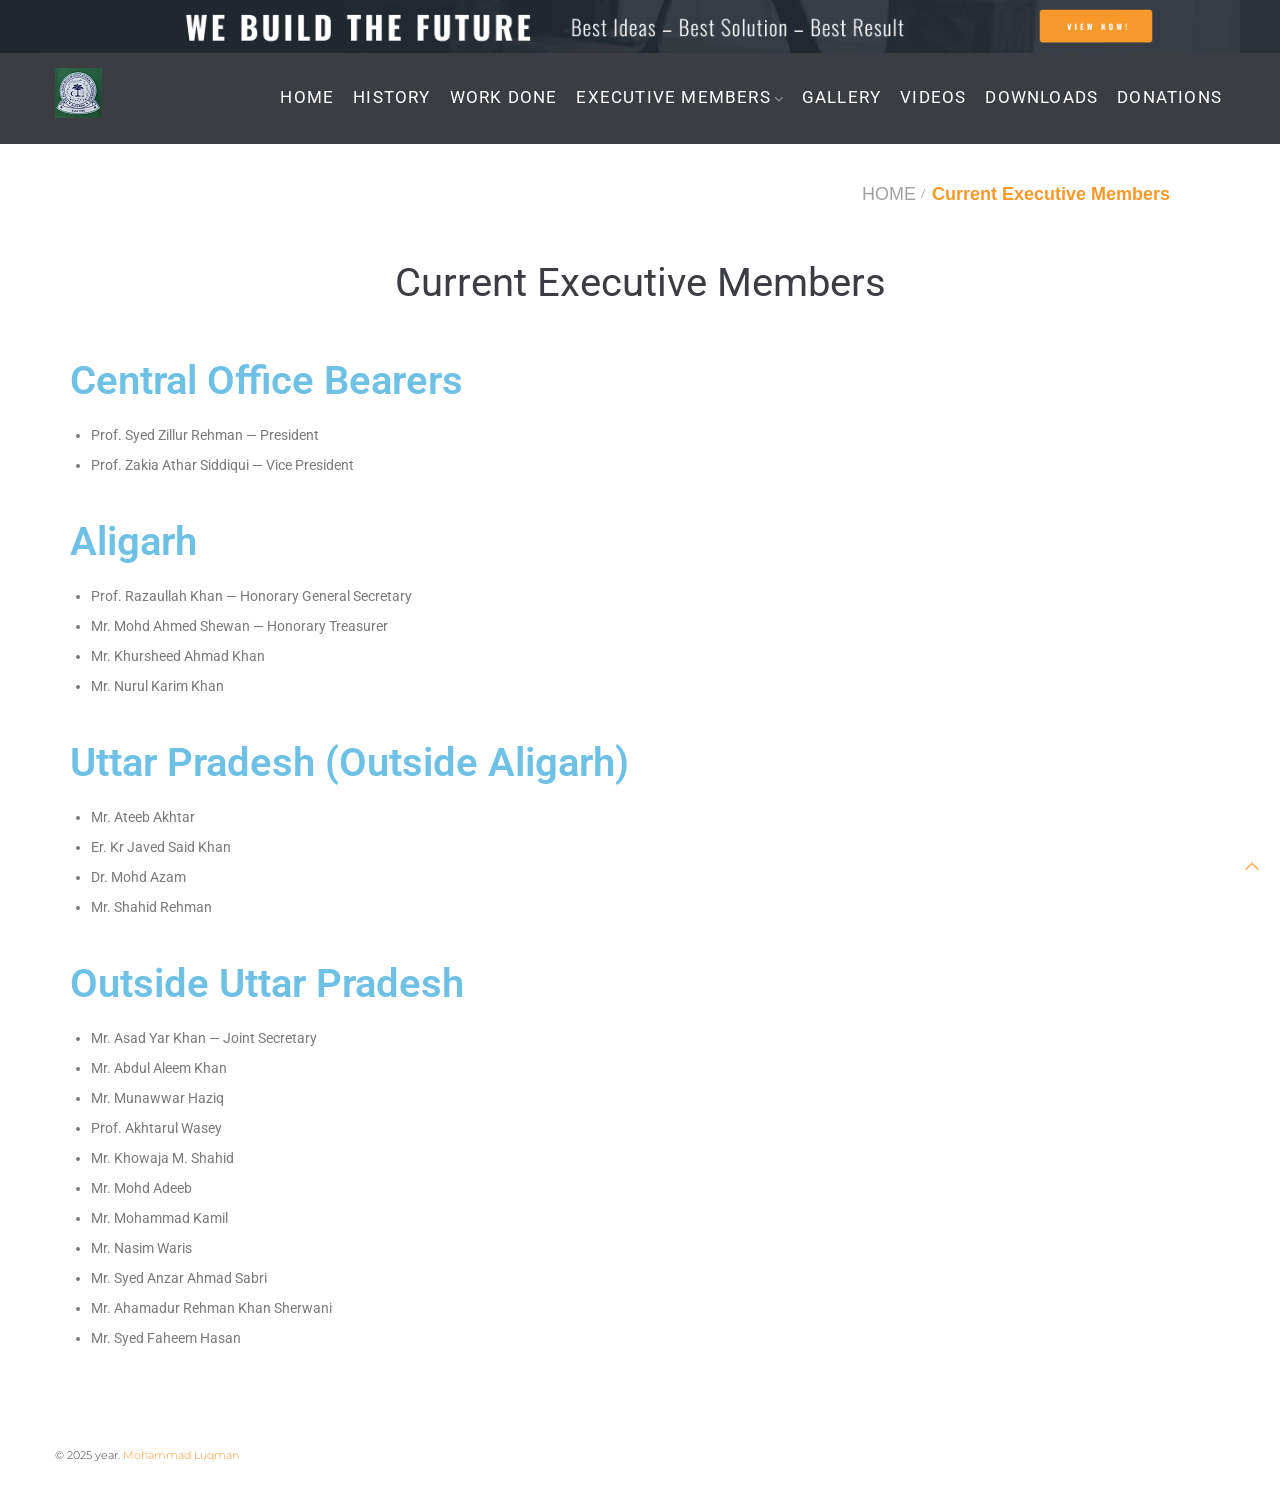
==== commit 9d33aa58: "changed v1" ====
--- a/current-executive-members/index.html
+++ b/current-executive-members/index.html
@@ -6,12 +6,12 @@
 <link rel="pingback" href="/xmlrpc.php">
 
 <meta name="viewport" content="width=device-width, initial-scale=1">
-<title>Current Executive Members &#8211; The AIMEC</title>
+<title>Current Executive Members &#8211; ALL INDIA MUSLIM EDUCATIONAL CONFERENCE (AIMEC)</title>
 <meta name="robots" content="max-image-preview:large">
 	<style>img:is([sizes="auto" i], [sizes^="auto," i]) { contain-intrinsic-size: 3000px 1500px }</style>
 	<link rel="dns-prefetch" href="//fonts.googleapis.com">
-<link rel="alternate" type="application/rss+xml" title="The AIMEC &raquo; Feed" href="/feed/">
-<link rel="alternate" type="application/rss+xml" title="The AIMEC &raquo; Comments Feed" href="/comments/feed/">
+<link rel="alternate" type="application/rss+xml" title="ALL INDIA MUSLIM EDUCATIONAL CONFERENCE (AIMEC) &raquo; Feed" href="/feed/">
+<link rel="alternate" type="application/rss+xml" title="ALL INDIA MUSLIM EDUCATIONAL CONFERENCE (AIMEC) &raquo; Comments Feed" href="/comments/feed/">
 <script type="text/javascript">
 /* <![CDATA[ */
 window._wpemojiSettings = {"baseUrl":"https:\/\/s.w.org\/images\/core\/emoji\/15.0.3\/72x72\/","ext":".png","svgUrl":"https:\/\/s.w.org\/images\/core\/emoji\/15.0.3\/svg\/","svgExt":".svg","source":{"concatemoji":"\/wp-includes\/js\/wp-emoji-release.min.js?ver=6.7.2"}};
@@ -37,24 +37,83 @@
 :where(.wp-block-columns.is-layout-flex){gap: 2em;}:where(.wp-block-columns.is-layout-grid){gap: 2em;}
 :root :where(.wp-block-pullquote){font-size: 1.5em;line-height: 1.6;}</style>
 <link rel="stylesheet" id="contact-form-7-css" href="/wp-content/plugins/contact-form-7/includes/css/styles.css?ver=6.0.4" type="text/css" media="all">
+<link rel="stylesheet" id="elespare-icons-css" href="/wp-content/plugins/elespare/assets/font/elespare-icons.css?ver=3.3.4" type="text/css" media="all">
+<link rel="stylesheet" id="elementor-frontend-css" href="/wp-content/plugins/elementor/assets/css/frontend.min.css?ver=3.27.6" type="text/css" media="all">
+<style id="elementor-frontend-inline-css" type="text/css">.elementor-kit-265{--e-global-color-primary:#6EC1E4;--e-global-color-secondary:#54595F;--e-global-color-text:#7A7A7A;--e-global-color-accent:#61CE70;--e-global-typography-primary-font-family:"Roboto";--e-global-typography-primary-font-weight:600;--e-global-typography-secondary-font-family:"Roboto Slab";--e-global-typography-secondary-font-weight:400;--e-global-typography-text-font-family:"Roboto";--e-global-typography-text-font-weight:400;--e-global-typography-accent-font-family:"Roboto";--e-global-typography-accent-font-weight:500;}.elementor-section.elementor-section-boxed > .elementor-container{max-width:1140px;}.e-con{--container-max-width:1140px;}.elementor-widget:not(:last-child){margin-block-end:20px;}.elementor-element{--widgets-spacing:20px 20px;--widgets-spacing-row:20px;--widgets-spacing-column:20px;}{}h1.entry-title{display:var(--page-title-display);}@media(max-width:1024px){.elementor-section.elementor-section-boxed > .elementor-container{max-width:1024px;}.e-con{--container-max-width:1024px;}}@media(max-width:767px){.elementor-section.elementor-section-boxed > .elementor-container{max-width:767px;}.e-con{--container-max-width:767px;}}
+.elementor-271 .elementor-element.elementor-element-2009a92{--display:flex;--flex-direction:column;--container-widget-width:100%;--container-widget-height:initial;--container-widget-flex-grow:0;--container-widget-align-self:initial;--flex-wrap-mobile:wrap;}.elementor-widget-heading .elementor-heading-title{font-family:var( --e-global-typography-primary-font-family ), Sans-serif;font-weight:var( --e-global-typography-primary-font-weight );color:var( --e-global-color-primary );}.elementor-271 .elementor-element.elementor-element-25cc9f5{--display:flex;--flex-direction:column;--container-widget-width:100%;--container-widget-height:initial;--container-widget-flex-grow:0;--container-widget-align-self:initial;--flex-wrap-mobile:wrap;}.elementor-widget-text-editor{color:var( --e-global-color-text );font-family:var( --e-global-typography-text-font-family ), Sans-serif;font-weight:var( --e-global-typography-text-font-weight );}.elementor-widget-text-editor.elementor-drop-cap-view-stacked .elementor-drop-cap{background-color:var( --e-global-color-primary );}.elementor-widget-text-editor.elementor-drop-cap-view-framed .elementor-drop-cap, .elementor-widget-text-editor.elementor-drop-cap-view-default .elementor-drop-cap{color:var( --e-global-color-primary );border-color:var( --e-global-color-primary );}.elementor-271 .elementor-element.elementor-element-c3b1d6f{--display:flex;--flex-direction:column;--container-widget-width:100%;--container-widget-height:initial;--container-widget-flex-grow:0;--container-widget-align-self:initial;--flex-wrap-mobile:wrap;}.elementor-271 .elementor-element.elementor-element-ba22d61{--display:flex;--flex-direction:column;--container-widget-width:100%;--container-widget-height:initial;--container-widget-flex-grow:0;--container-widget-align-self:initial;--flex-wrap-mobile:wrap;}.elementor-271 .elementor-element.elementor-element-6bb50ad{--display:flex;--flex-direction:column;--container-widget-width:100%;--container-widget-height:initial;--container-widget-flex-grow:0;--container-widget-align-self:initial;--flex-wrap-mobile:wrap;}.elementor-271 .elementor-element.elementor-element-bebebda{--display:flex;--flex-direction:column;--container-widget-width:100%;--container-widget-height:initial;--container-widget-flex-grow:0;--container-widget-align-self:initial;--flex-wrap-mobile:wrap;}.elementor-271 .elementor-element.elementor-element-fe81074{--display:flex;--flex-direction:column;--container-widget-width:100%;--container-widget-height:initial;--container-widget-flex-grow:0;--container-widget-align-self:initial;--flex-wrap-mobile:wrap;}.elementor-271 .elementor-element.elementor-element-696913a{--display:flex;--flex-direction:column;--container-widget-width:100%;--container-widget-height:initial;--container-widget-flex-grow:0;--container-widget-align-self:initial;--flex-wrap-mobile:wrap;}</style>
+<link rel="stylesheet" id="elespare-posts-grid-css" href="/wp-content/plugins/elespare/dist/elespare.style.build.min.css?ver=3.3.2" type="text/css" media="all">
+<link rel="stylesheet" id="widget-heading-css" href="/wp-content/plugins/elementor/assets/css/widget-heading.min.css?ver=3.27.6" type="text/css" media="all">
+<link rel="stylesheet" id="widget-text-editor-css" href="/wp-content/plugins/elementor/assets/css/widget-text-editor.min.css?ver=3.27.6" type="text/css" media="all">
 <link rel="stylesheet" id="font-awesome-css" href="/wp-content/plugins/elementor/assets/lib/font-awesome/css/font-awesome.min.css?ver=4.7.0" type="text/css" media="all">
 <link rel="stylesheet" id="worky-theme-style-css" href="/wp-content/themes/workylite/style.css?ver=1.0.0" type="text/css" media="all">
 <style id="worky-theme-style-inline-css" type="text/css">/* #Typography */body {font-style: normal;font-weight: 300;font-size: 14px;line-height: 2.142;font-family: Montserrat, sans-serif;letter-spacing: 0px;text-align: left;color: #3b3d42;}h1,.h1-style {font-style: normal;font-weight: 400;font-size: 34px;line-height: 1.4;font-family: Roboto, sans-serif;letter-spacing: 0px;text-align: inherit;color: #3b3d42;}h2,.h2-style {font-style: normal;font-weight: 400;font-size: 24px;line-height: 1.4;font-family: Roboto, sans-serif;letter-spacing: 0px;text-align: inherit;color: #3b3d42;}h3,.h3-style {font-style: normal;font-weight: 400;font-size: 21px;line-height: 1.4;font-family: Roboto, sans-serif;letter-spacing: 0px;text-align: inherit;color: #3b3d42;}h4,.h4-style {font-style: normal;font-weight: 400;font-size: 20px;line-height: 1.5;font-family: Roboto, sans-serif;letter-spacing: 0px;text-align: inherit;color: #3b3d42;}h5,.h5-style {font-style: normal;font-weight: 300;font-size: 18px;line-height: 1.5;font-family: Roboto, sans-serif;letter-spacing: 0px;text-align: inherit;color: #3b3d42;}h6,.h6-style {font-style: normal;font-weight: 500;font-size: 14px;line-height: 1.5;font-family: Roboto, sans-serif;letter-spacing: 0px;text-align: inherit;color: #3b3d42;}@media (min-width: 1200px) {h1,.h1-style { font-size: 56px; }h2,.h2-style { font-size: 40px; }h3,.h3-style { font-size: 28px; }}a,h1 a:hover,h2 a:hover,h3 a:hover,h4 a:hover,h5 a:hover,h6 a:hover { color: #f7992b; }a:hover { color: #3b3d42; }blockquote {color: #f7992b;}/* #Header */.site-header__wrap {background-color: #3b3d42;background-repeat: repeat;background-position: center top;background-attachment: scroll;;}/* ##Top Panel */.top-panel {color: #a1a2a4;background-color: #ffffff;}/* #Main Menu */.main-navigation {font-style: normal;font-weight: 400;font-size: 14px;line-height: 1.4;font-family: Roboto, sans-serif;letter-spacing: 0px;}.main-navigation a,.menu-item-has-children:before {color: #a1a2a4;}.main-navigation a:hover,.main-navigation .current_page_item>a,.main-navigation .current-menu-item>a,.main-navigation .current_page_ancestor>a,.main-navigation .current-menu-ancestor>a {color: #3b3d42;}/* #Mobile Menu */.mobile-menu-toggle-button {color: #ffffff;background-color: #f7992b;}/* #Social */.social-list a {color: #a1a2a4;}.social-list a:hover {color: #f7992b;}/* #Breadcrumbs */.breadcrumbs_item {font-style: normal;font-weight: 400;font-size: 11px;line-height: 1.5;font-family: Roboto, sans-serif;letter-spacing: 0px;}.breadcrumbs_item_sep,.breadcrumbs_item_link {color: #a1a2a4;}.breadcrumbs_item_link:hover {color: #f7992b;}/* #Post navigation */.post-navigation i {color: #a1a2a4;}.post-navigation .nav-links a:hover .post-title,.post-navigation .nav-links a:hover .nav-text {color: #f7992b;}.post-navigation .nav-links a:hover i {color: #3b3d42;}/* #Pagination */.pagination .page-numbers,.page-links > span,.page-links > a {color: #a1a2a4;}.pagination a.page-numbers:hover,.pagination .page-numbers.current,.page-links > a:hover,.page-links > span {color: #3b3d42;}.pagination .next,.pagination .prev {color: #f7992b;}.pagination .next:hover,.pagination .prev:hover {color: #3b3d42;}/* #Button Appearance Styles (regular scheme) */.btn,button,input[type='button'],input[type='reset'],input[type='submit'] {font-style: normal;font-weight: 900;font-size: 11px;line-height: 1;font-family: Roboto, sans-serif;letter-spacing: 1px;color: #ffffff;background-color: #f7992b;}.btn:hover,button:hover,input[type='button']:hover,input[type='reset']:hover,input[type='submit']:hover,input[type='reset']:hover {color: #ffffff;background-color: rgb(255,191,81);}.btn.invert-button {color: #ffffff;}.btn.invert-button:hover {color: #ffffff;border-color: #f7992b;background-color: #f7992b;}/* #Totop Button */#toTop {padding: 0px 0px;border-radius: 0px;background-color: ;color: ;}#toTop:hover {background-color: ;color: ;}input,optgroup,select,textarea {font-size: 14px;}/* #Comment, Contact, Password Forms */.comment-form .submit,.wpcf7-submit,.post-password-form label + input {font-style: normal;font-weight: 900;font-size: 11px;line-height: 1;font-family: Roboto, sans-serif;letter-spacing: 1px;color: #ffffff;background-color: #f7992b;}.comment-form .submit:hover,.wpcf7-submit:hover,.post-password-form label + input:hover {color: #ffffff;background-color: rgb(255,191,81);}.comment-reply-title {font-style: normal;font-weight: 400;font-size: 20px;line-height: 1.5;font-family: Roboto, sans-serif;letter-spacing: 0px;color: #3b3d42;}/* Cookies consent */.comment-form-cookies-consent input[type='checkbox']:checked ~ label[for=wp-comment-cookies-consent]:before {color: #ffffff;border-color: #f7992b;background-color: #f7992b;}/* #Comment Reply Link */#cancel-comment-reply-link {color: #f7992b;}#cancel-comment-reply-link:hover {color: #3b3d42;}/* #Comment item */.comment-body .fn {font-style: normal;font-weight: 500;font-size: 14px;line-height: 1.5;font-family: Roboto, sans-serif;letter-spacing: 0px;color: #3b3d42;}.comment-date__time {color: #a1a2a4;}.comment-reply-link {font-style: normal;font-weight: 900;font-size: 11px;line-height: 1;font-family: Roboto, sans-serif;letter-spacing: 1px;}/* #Input Placeholders */::-webkit-input-placeholder { color: #a1a2a4; }::-moz-placeholder{ color: #a1a2a4; }:-moz-placeholder{ color: #a1a2a4; }:-ms-input-placeholder{ color: #a1a2a4; }/* #Entry Meta */.posted-on,.cat-links,.byline,.tags-links {color: #a1a2a4;}.comments-button {color: #a1a2a4;}.comments-button:hover {color: #ffffff;background-color: #f7992b;}.btn-style .post-categories a {color: #ffffff;background-color: #f7992b;}.btn-style .post-categories a:hover {color: #ffffff;background-color: rgb(255,191,81);}.sticky-label {color: #ffffff;background-color: #f7992b;}/* Posts List Item Invert */.invert-hover.has-post-thumbnail:hover,.invert-hover.has-post-thumbnail:hover .posted-on,.invert-hover.has-post-thumbnail:hover .cat-links,.invert-hover.has-post-thumbnail:hover .byline,.invert-hover.has-post-thumbnail:hover .tags-links,.invert-hover.has-post-thumbnail:hover .entry-meta,.invert-hover.has-post-thumbnail:hover a,.invert-hover.has-post-thumbnail:hover .btn-icon,.invert-item.has-post-thumbnail,.invert-item.has-post-thumbnail .posted-on,.invert-item.has-post-thumbnail .cat-links,.invert-item.has-post-thumbnail .byline,.invert-item.has-post-thumbnail .tags-links,.invert-item.has-post-thumbnail .entry-meta,.invert-item.has-post-thumbnail a,.invert-item.has-post-thumbnail .btn:hover,.invert-item.has-post-thumbnail .btn-style .post-categories a:hover,.invert,.invert .entry-title,.invert a,.invert .byline,.invert .posted-on,.invert .cat-links,.invert .tags-links {color: #ffffff;}.invert-hover.has-post-thumbnail:hover a:hover,.invert-hover.has-post-thumbnail:hover .btn-icon:hover,.invert-item.has-post-thumbnail a:hover,.invert a:hover {color: #f7992b;}.invert-hover.has-post-thumbnail .btn,.invert-item.has-post-thumbnail .comments-button {color: #ffffff;background-color: #f7992b;}.invert-hover.has-post-thumbnail .btn:hover,.invert-item.has-post-thumbnail .comments-button:hover {color: #f7992b;background-color: #ffffff;}/* Image Post Format */.post_format-post-format-image .post-thumbnail__link:before {color: #ffffff;background-color: #f7992b;}/* Gallery Post Format */.post_format-post-format-gallery .swiper-button-prev,.post_format-post-format-gallery .swiper-button-next {color: #a1a2a4;}.post_format-post-format-gallery .swiper-button-prev:hover,.post_format-post-format-gallery .swiper-button-next:hover {color: #3b3d42;}/* Link Post Format */.post_format-post-format-quote .post-format-quote {color: #ffffff;background-color: #f7992b;}.post_format-post-format-quote .post-format-quote:before {color: #f7992b;background-color: #ffffff;}/* Post Author */.post-author__title a {color: #f7992b;}.post-author__title a:hover {color: #3b3d42;}.invert .post-author__title a {color: #ffffff;}.invert .post-author__title a:hover {color: #f7992b;}/* Single Post */.single-post blockquote {border-color: #f7992b;}.single-post:not(.post-template-single-layout-4):not(.post-template-single-layout-7) .tags-links a:hover {color: #ffffff;border-color: #f7992b;background-color: #f7992b;}/* Page preloader */.page-preloader {border-top-color: #f7992b;border-right-color: #f7992b;}/* Logo */.site-logo__link,.site-logo__link:hover {color: #f7992b;}/* Banner */.top_panel_banner {text-align: center;padding: 0px 0;}/* Page title */.page-title {font-style: normal;font-weight: 400;font-size: 24px;line-height: 1.4;font-family: Roboto, sans-serif;letter-spacing: 0px;color: #3b3d42;}@media (min-width: 1200px) {.page-title { font-size: 40px; }}.widget_recent_entries a,.widget_recent_comments a {font-style: normal;font-weight: 500;font-size: 14px;line-height: 1.5;font-family: Roboto, sans-serif;letter-spacing: 0px;color: #3b3d42;}.widget_recent_entries a:hover,.widget_recent_comments a:hover {color: #f7992b;}.widget_recent_entries .post-date,.widget_recent_comments .recentcomments {color: #a1a2a4;}.widget_recent_comments .comment-author-link a {color: #a1a2a4;}.widget_recent_comments .comment-author-link a:hover {color: #f7992b;}.widget_calendar th,.widget_calendar caption {color: #f7992b;}.widget_calendar tbody td a {color: #3b3d42;}.widget_calendar tbody td a:hover {color: #ffffff;background-color: #f7992b;}.widget_calendar tfoot td a {color: #a1a2a4;}.widget_calendar tfoot td a:hover {color: #3b3d42;}</style>
 <link rel="stylesheet" id="cx-google-fonts-worky-css" href="//fonts.googleapis.com/css?family=Montserrat%3A300%2C700%7CRoboto%3A400%2C300%2C500%2C900&#038;subset=latin&#038;ver=6.7.2" type="text/css" media="all">
-<link rel="stylesheet" id="elementor-frontend-css" href="/wp-content/plugins/elementor/assets/css/frontend.min.css?ver=3.27.6" type="text/css" media="all">
-<style id="elementor-frontend-inline-css" type="text/css">.elementor-kit-265{--e-global-color-primary:#6EC1E4;--e-global-color-secondary:#54595F;--e-global-color-text:#7A7A7A;--e-global-color-accent:#61CE70;--e-global-typography-primary-font-family:"Roboto";--e-global-typography-primary-font-weight:600;--e-global-typography-secondary-font-family:"Roboto Slab";--e-global-typography-secondary-font-weight:400;--e-global-typography-text-font-family:"Roboto";--e-global-typography-text-font-weight:400;--e-global-typography-accent-font-family:"Roboto";--e-global-typography-accent-font-weight:500;}.elementor-section.elementor-section-boxed > .elementor-container{max-width:1140px;}.e-con{--container-max-width:1140px;}.elementor-widget:not(:last-child){margin-block-end:20px;}.elementor-element{--widgets-spacing:20px 20px;--widgets-spacing-row:20px;--widgets-spacing-column:20px;}{}h1.entry-title{display:var(--page-title-display);}@media(max-width:1024px){.elementor-section.elementor-section-boxed > .elementor-container{max-width:1024px;}.e-con{--container-max-width:1024px;}}@media(max-width:767px){.elementor-section.elementor-section-boxed > .elementor-container{max-width:767px;}.e-con{--container-max-width:767px;}}
-.elementor-893 .elementor-element.elementor-element-54446b9{--display:grid;--e-con-grid-template-columns:repeat(1, 1fr);--e-con-grid-template-rows:repeat(2, 1fr);--grid-auto-flow:row;}.elementor-widget-text-editor{color:var( --e-global-color-text );font-family:var( --e-global-typography-text-font-family ), Sans-serif;font-weight:var( --e-global-typography-text-font-weight );}.elementor-widget-text-editor.elementor-drop-cap-view-stacked .elementor-drop-cap{background-color:var( --e-global-color-primary );}.elementor-widget-text-editor.elementor-drop-cap-view-framed .elementor-drop-cap, .elementor-widget-text-editor.elementor-drop-cap-view-default .elementor-drop-cap{color:var( --e-global-color-primary );border-color:var( --e-global-color-primary );}@media(max-width:1024px){.elementor-893 .elementor-element.elementor-element-54446b9{--grid-auto-flow:row;}}@media(max-width:767px){.elementor-893 .elementor-element.elementor-element-54446b9{--e-con-grid-template-columns:repeat(1, 1fr);--e-con-grid-template-rows:repeat(2, 1fr);--grid-auto-flow:row;}}</style>
-<link rel="stylesheet" id="widget-text-editor-css" href="/wp-content/plugins/elementor/assets/css/widget-text-editor.min.css?ver=3.27.6" type="text/css" media="all">
+<style id="akismet-widget-style-inline-css" type="text/css">.a-stats {
+				--akismet-color-mid-green: #357b49;
+				--akismet-color-white: #fff;
+				--akismet-color-light-grey: #f6f7f7;
+
+				max-width: 350px;
+				width: auto;
+			}
+
+			.a-stats * {
+				all: unset;
+				box-sizing: border-box;
+			}
+
+			.a-stats strong {
+				font-weight: 600;
+			}
+
+			.a-stats a.a-stats__link,
+			.a-stats a.a-stats__link:visited,
+			.a-stats a.a-stats__link:active {
+				background: var(--akismet-color-mid-green);
+				border: none;
+				box-shadow: none;
+				border-radius: 8px;
+				color: var(--akismet-color-white);
+				cursor: pointer;
+				display: block;
+				font-family: -apple-system, BlinkMacSystemFont, 'Segoe UI', 'Roboto', 'Oxygen-Sans', 'Ubuntu', 'Cantarell', 'Helvetica Neue', sans-serif;
+				font-weight: 500;
+				padding: 12px;
+				text-align: center;
+				text-decoration: none;
+				transition: all 0.2s ease;
+			}
+
+			/* Extra specificity to deal with TwentyTwentyOne focus style */
+			.widget .a-stats a.a-stats__link:focus {
+				background: var(--akismet-color-mid-green);
+				color: var(--akismet-color-white);
+				text-decoration: none;
+			}
+
+			.a-stats a.a-stats__link:hover {
+				filter: brightness(110%);
+				box-shadow: 0 4px 12px rgba(0, 0, 0, 0.06), 0 0 2px rgba(0, 0, 0, 0.16);
+			}
+
+			.a-stats .count {
+				color: var(--akismet-color-white);
+				display: block;
+				font-size: 1.5em;
+				line-height: 1.4;
+				padding: 0 13px;
+				white-space: nowrap;
+			}</style>
 <link rel="stylesheet" id="google-fonts-1-css" href="https://fonts.googleapis.com/css?family=Roboto%3A100%2C100italic%2C200%2C200italic%2C300%2C300italic%2C400%2C400italic%2C500%2C500italic%2C600%2C600italic%2C700%2C700italic%2C800%2C800italic%2C900%2C900italic%7CRoboto+Slab%3A100%2C100italic%2C200%2C200italic%2C300%2C300italic%2C400%2C400italic%2C500%2C500italic%2C600%2C600italic%2C700%2C700italic%2C800%2C800italic%2C900%2C900italic&#038;display=swap&#038;ver=6.7.2" type="text/css" media="all">
 <link rel="preconnect" href="https://fonts.gstatic.com/" crossorigin>
 <script type="text/javascript" src="/wp-includes/js/jquery/jquery.min.js?ver=3.7.1" id="jquery-core-js"></script>
 <script type="text/javascript" src="/wp-includes/js/jquery/jquery-migrate.min.js?ver=3.4.1" id="jquery-migrate-js"></script>
 <link rel="https://api.w.org/" href="/wp-json/">
-<link rel="alternate" title="JSON" type="application/json" href="/wp-json/wp/v2/pages/893">
+<link rel="alternate" title="JSON" type="application/json" href="/wp-json/wp/v2/pages/271">
 <link rel="EditURI" type="application/rsd+xml" title="RSD" href="/xmlrpc.php?rsd">
 <meta name="generator" content="WordPress 6.7.2">
 <link rel="canonical" href="/current-executive-members/">
-<link rel="shortlink" href="/?p=893">
+<link rel="shortlink" href="/?p=271">
 <link rel="alternate" title="oEmbed (JSON)" type="application/json+oembed" href="/wp-json/oembed/1.0/embed?url=http%3A%2F%2F%2Fcurrent-executive-members%2F">
 <link rel="alternate" title="oEmbed (XML)" type="text/xml+oembed" href="/wp-json/oembed/1.0/embed?url=http%3A%2F%2F%2Fcurrent-executive-members%2F#038;format=xml">
 <meta name="generator" content="Elementor 3.27.6; features: e_font_icon_svg, additional_custom_breakpoints, e_element_cache; settings: css_print_method-internal, google_font-enabled, font_display-swap">
@@ -74,9 +133,13 @@
 						background-image: none !important;
 					}
 				}</style>
-			</head>
-
-<body class="page-template-default page page-id-893 top-panel-invisible layout-fullwidth blog- elementor-default elementor-kit-265 elementor-page elementor-page-893">
+			<link rel="icon" href="/wp-content/uploads/2025/03/Logo-150x150.jpg" sizes="32x32">
+<link rel="icon" href="/wp-content/uploads/2025/03/Logo-230x230.jpg" sizes="192x192">
+<link rel="apple-touch-icon" href="/wp-content/uploads/2025/03/Logo-230x230.jpg">
+<meta name="msapplication-TileImage" content="/wp-content/uploads/2025/03/Logo-400x400.jpg">
+</head>
+
+<body class="page-template-default page page-id-271 wp-custom-logo top-panel-invisible layout-fullwidth blog- elementor-default elementor-kit-265 elementor-page elementor-page-271">
 <div class="page-preloader-cover">
 				<div class="page-preloader"></div>
 			</div>
@@ -92,23 +155,24 @@
 <div class="site-header__wrap container">
 		<div class="space-between-content">
 		<div class="site-branding">
-			<a href="/" rel="home"><img src="/wp-content/uploads/2025/02/Logo3.jpg" class="logo"></a>		</div>
+			<a href="/" rel="home"><img src="/wp-content/uploads/2025/03/Logo3.jpg" class="logo"></a>		</div>
 			<nav id="site-navigation" class="main-navigation" role="navigation">
 		<div class="main-navigation-inner">
 		<ul id="main-menu" class="menu">
 <li id="menu-item-22" class="menu-item menu-item-type-post_type menu-item-object-page menu-item-home menu-item-22"><a href="/" title="						">HOME</a></li>
-<li id="menu-item-344" class="menu-item menu-item-type-post_type menu-item-object-page menu-item-344"><a href="/history/">History</a></li>
-<li id="menu-item-345" class="menu-item menu-item-type-post_type menu-item-object-page menu-item-345"><a href="/work-done/">Work Done</a></li>
-<li id="menu-item-905" class="menu-item menu-item-type-post_type menu-item-object-page current-menu-ancestor current-menu-parent current_page_parent current_page_ancestor menu-item-has-children menu-item-905">
+<li id="menu-item-319" class="menu-item menu-item-type-post_type menu-item-object-page menu-item-319"><a href="/history/">History</a></li>
+<li id="menu-item-321" class="menu-item menu-item-type-post_type menu-item-object-page menu-item-321"><a href="/work-done/">Work Done</a></li>
+<li id="menu-item-317" class="menu-item menu-item-type-post_type menu-item-object-page current-menu-ancestor current-menu-parent current_page_parent current_page_ancestor menu-item-has-children menu-item-317">
 <a href="/executive-members/">Executive Members</a>
 <ul class="sub-menu">
-	<li id="menu-item-904" class="menu-item menu-item-type-post_type menu-item-object-page current-menu-item page_item page-item-893 current_page_item menu-item-904"><a href="/current-executive-members/" aria-current="page">Current Executive Members</a></li>
-	<li id="menu-item-903" class="menu-item menu-item-type-post_type menu-item-object-page menu-item-903"><a href="/previous-executive-members/">Previous Executive Members</a></li>
+	<li id="menu-item-314" class="menu-item menu-item-type-post_type menu-item-object-page current-menu-item page_item page-item-271 current_page_item menu-item-314"><a href="/current-executive-members/" aria-current="page">Current Executive Members</a></li>
+	<li id="menu-item-320" class="menu-item menu-item-type-post_type menu-item-object-page menu-item-320"><a href="/previous-executive-members/">Previous Executive Members</a></li>
 </ul>
 </li>
-<li id="menu-item-353" class="menu-item menu-item-type-post_type menu-item-object-page menu-item-353"><a href="/gallery/">Gallery</a></li>
-<li id="menu-item-346" class="menu-item menu-item-type-post_type menu-item-object-page menu-item-346"><a href="/downloads/">Downloads</a></li>
-<li id="menu-item-347" class="menu-item menu-item-type-post_type menu-item-object-page menu-item-347"><a href="/donations/">Donations</a></li>
+<li id="menu-item-318" class="menu-item menu-item-type-post_type menu-item-object-page menu-item-318"><a href="/gallery/">Gallery</a></li>
+<li id="menu-item-480" class="menu-item menu-item-type-post_type menu-item-object-page menu-item-480"><a href="/videos/">Videos</a></li>
+<li id="menu-item-316" class="menu-item menu-item-type-post_type menu-item-object-page menu-item-316"><a href="/downloads/">Downloads</a></li>
+<li id="menu-item-315" class="menu-item menu-item-type-post_type menu-item-object-page menu-item-315"><a href="/donations/">Donations</a></li>
 </ul>		</div>
 	</nav><!-- #site-navigation -->
 		</div>
@@ -140,54 +204,102 @@
 
 				
 				<main id="main" class="site-main">
-<article id="post-893" class="post-893 page type-page status-publish hentry">
+<article id="post-271" class="post-271 page type-page status-publish hentry">
 	<header class="page-header">
 		<h1 class="page-title">Current Executive Members</h1>	</header><!-- .page-header -->
 
 	
 	<div class="page-content">
-				<div data-elementor-type="wp-page" data-elementor-id="893" class="elementor elementor-893">
-				<div class="elementor-element elementor-element-54446b9 e-grid e-con-boxed e-con e-parent" data-id="54446b9" data-element_type="container">
-					<div class="e-con-inner">
-				<div class="elementor-element elementor-element-ff5daad elementor-widget elementor-widget-text-editor" data-id="ff5daad" data-element_type="widget" data-widget_type="text-editor.default">
-				<div class="elementor-widget-container">
-									<h2>Central Office Bearers</h2>
-<ul>
-  <li>Prof. Syed Zillur Rehman — President</li>
-  <li>Prof. Zakia Athar Siddiqui — Vice President</li>
-</ul>
-
-<h2>Aligarh</h2>
-<ul>
-  <li>Prof. Razaullah Khan — Honorary General Secretary</li>
-  <li>Mr. Mohd Ahmed Shewan — Honorary Treasurer</li>
-  <li>Mr. Khursheed Ahmad Khan</li>
-  <li>Mr. Nurul Karim Khan</li>
-</ul>
-
-<h2>Uttar Pradesh (Outside Aligarh)</h2>
-<ul>
-  <li>Mr. Ateeb Akhtar</li>
-  <li>Er. Kr Javed Said Khan</li>
-  <li>Dr. Mohd Azam</li>
-  <li>Mr. Shahid Rehman</li>
-</ul>
-
-<h2>Outside Uttar Pradesh</h2>
-<ul>
-  <li>Mr. Asad Yar Khan — Joint Secretary</li>
-  <li>Mr. Abdul Aleem Khan</li>
-  <li>Mr. Munawwar Haziq</li>
-  <li>Prof. Akhtarul Wasey</li>
-  <li>Mr. Khowaja M. Shahid</li>
-  <li>Mr. Mohd Adeeb</li>
-  <li>Mr. Mohammad Kamil</li>
-  <li>Mr. Nasim Waris</li>
-  <li>Mr. Syed Anzar Ahmad Sabri</li>
-  <li>Mr. Ahamadur Rehman Khan Sherwani</li>
-  <li>Mr. Syed Faheem Hasan</li>
-</ul>
-								</div>
+				<div data-elementor-type="wp-page" data-elementor-id="271" class="elementor elementor-271">
+				<div class="elementor-element elementor-element-2009a92 e-flex e-con-boxed e-con e-parent" data-id="2009a92" data-element_type="container">
+					<div class="e-con-inner">
+				<div class="elementor-element elementor-element-adb649d elementor-widget elementor-widget-heading" data-id="adb649d" data-element_type="widget" data-widget_type="heading.default">
+				<div class="elementor-widget-container">
+					<h2 class="elementor-heading-title elementor-size-default">Central Office Bearers
+</h2>				</div>
+				</div>
+					</div>
+				</div>
+		<div class="elementor-element elementor-element-25cc9f5 e-flex e-con-boxed e-con e-parent" data-id="25cc9f5" data-element_type="container">
+					<div class="e-con-inner">
+				<div class="elementor-element elementor-element-9feb6c2 elementor-widget elementor-widget-text-editor" data-id="9feb6c2" data-element_type="widget" data-widget_type="text-editor.default">
+				<div class="elementor-widget-container">
+									<ul>
+<li>Prof. Syed Zillur Rehman — President</li>
+<li>Prof. Zakia Athar Siddiqui — Vice President</li>
+</ul>								</div>
+				</div>
+					</div>
+				</div>
+		<div class="elementor-element elementor-element-c3b1d6f e-flex e-con-boxed e-con e-parent" data-id="c3b1d6f" data-element_type="container">
+					<div class="e-con-inner">
+				<div class="elementor-element elementor-element-726d185 elementor-widget elementor-widget-heading" data-id="726d185" data-element_type="widget" data-widget_type="heading.default">
+				<div class="elementor-widget-container">
+					<h2 class="elementor-heading-title elementor-size-default">Aligarh</h2>				</div>
+				</div>
+					</div>
+				</div>
+		<div class="elementor-element elementor-element-ba22d61 e-flex e-con-boxed e-con e-parent" data-id="ba22d61" data-element_type="container">
+					<div class="e-con-inner">
+				<div class="elementor-element elementor-element-ba426ce elementor-widget elementor-widget-text-editor" data-id="ba426ce" data-element_type="widget" data-widget_type="text-editor.default">
+				<div class="elementor-widget-container">
+									<ul>
+<li>Prof. Razaullah Khan — Honorary General Secretary</li>
+<li>Mr. Mohd Ahmed Shewan — Honorary Treasurer</li>
+<li>Mr. Khursheed Ahmad Khan</li>
+<li>Mr. Nurul Karim Khan</li>
+</ul>								</div>
+				</div>
+					</div>
+				</div>
+		<div class="elementor-element elementor-element-6bb50ad e-flex e-con-boxed e-con e-parent" data-id="6bb50ad" data-element_type="container">
+					<div class="e-con-inner">
+				<div class="elementor-element elementor-element-00922da elementor-widget elementor-widget-heading" data-id="00922da" data-element_type="widget" data-widget_type="heading.default">
+				<div class="elementor-widget-container">
+					<h2 class="elementor-heading-title elementor-size-default">Uttar Pradesh (Outside Aligarh)
+</h2>				</div>
+				</div>
+					</div>
+				</div>
+		<div class="elementor-element elementor-element-bebebda e-flex e-con-boxed e-con e-parent" data-id="bebebda" data-element_type="container">
+					<div class="e-con-inner">
+				<div class="elementor-element elementor-element-e45518b elementor-widget elementor-widget-text-editor" data-id="e45518b" data-element_type="widget" data-widget_type="text-editor.default">
+				<div class="elementor-widget-container">
+									<ul>
+<li>Mr. Ateeb Akhtar</li>
+<li>Er. Kr Javed Said Khan</li>
+<li>Dr. Mohd Azam</li>
+<li>Mr. Shahid Rehman</li>
+</ul>								</div>
+				</div>
+					</div>
+				</div>
+		<div class="elementor-element elementor-element-fe81074 e-flex e-con-boxed e-con e-parent" data-id="fe81074" data-element_type="container">
+					<div class="e-con-inner">
+				<div class="elementor-element elementor-element-44e900b elementor-widget elementor-widget-heading" data-id="44e900b" data-element_type="widget" data-widget_type="heading.default">
+				<div class="elementor-widget-container">
+					<h2 class="elementor-heading-title elementor-size-default">Outside Uttar Pradesh
+</h2>				</div>
+				</div>
+					</div>
+				</div>
+		<div class="elementor-element elementor-element-696913a e-flex e-con-boxed e-con e-parent" data-id="696913a" data-element_type="container">
+					<div class="e-con-inner">
+				<div class="elementor-element elementor-element-42d5ccd elementor-widget elementor-widget-text-editor" data-id="42d5ccd" data-element_type="widget" data-widget_type="text-editor.default">
+				<div class="elementor-widget-container">
+									<ul>
+<li>Mr. Asad Yar Khan — Joint Secretary</li>
+<li>Mr. Abdul Aleem Khan</li>
+<li>Mr. Munawwar Haziq</li>
+<li>Prof. Akhtarul Wasey</li>
+<li>Mr. Khowaja M. Shahid</li>
+<li>Mr. Mohd Adeeb</li>
+<li>Mr. Mohammad Kamil</li>
+<li>Mr. Nasim Waris</li>
+<li>Mr. Syed Anzar Ahmad Sabri</li>
+<li>Mr. Ahamadur Rehman Khan Sherwani</li>
+<li>Mr. Syed Faheem Hasan</li>
+</ul>								</div>
 				</div>
 					</div>
 				</div>
@@ -195,7 +307,7 @@
 			</div>
 <!-- .page-content -->
 
-	</article><!-- #post-893 -->
+	</article><!-- #post-271 -->
 </main><!-- #main -->
 
 				
@@ -215,7 +327,7 @@
 		
 
 <div class="site-footer__wrap container">
-	<div class="space-between-content"><div class="footer-copyright">© 2025 year. <a>Mohammad Luqman </a>
+	<div class="space-between-content"><div class="footer-copyright">© 2025 year. <a href="https://mohdluqman.com/">Mohammad Luqman</a>
 </div></div>
 </div>
 <!-- .container -->
@@ -267,6 +379,7 @@
 /* ]]> */
 </script>
 <script type="text/javascript" src="/wp-content/plugins/contact-form-7/includes/js/index.js?ver=6.0.4" id="contact-form-7-js"></script>
+<script type="text/javascript" src="/wp-content/plugins/elespare/assets/marquee/jquery.marquee.js?ver=1741264308" id="jquery-marquee-js"></script>
 <script type="text/javascript" src="/wp-content/themes/workylite/assets/js/responsive-menu.js?ver=1.0.0" id="responsive-menu-js"></script>
 <script type="text/javascript" src="/wp-content/themes/workylite/assets/js/jquery.ui.totop.min.js?ver=1.2.0" id="jquery-totop-js"></script>
 <script type="text/javascript" src="/wp-content/themes/workylite/assets/js/theme-script.js?ver=1.0.0" id="worky-theme-script-js"></script>
@@ -275,7 +388,7 @@
 <script type="text/javascript" src="/wp-includes/js/jquery/ui/core.min.js?ver=1.13.3" id="jquery-ui-core-js"></script>
 <script type="text/javascript" id="elementor-frontend-js-before">
 /* <![CDATA[ */
-var elementorFrontendConfig = {"environmentMode":{"edit":false,"wpPreview":false,"isScriptDebug":false},"i18n":{"shareOnFacebook":"Share on Facebook","shareOnTwitter":"Share on Twitter","pinIt":"Pin it","download":"Download","downloadImage":"Download image","fullscreen":"Fullscreen","zoom":"Zoom","share":"Share","playVideo":"Play Video","previous":"Previous","next":"Next","close":"Close","a11yCarouselPrevSlideMessage":"Previous slide","a11yCarouselNextSlideMessage":"Next slide","a11yCarouselFirstSlideMessage":"This is the first slide","a11yCarouselLastSlideMessage":"This is the last slide","a11yCarouselPaginationBulletMessage":"Go to slide"},"is_rtl":false,"breakpoints":{"xs":0,"sm":480,"md":768,"lg":1025,"xl":1440,"xxl":1600},"responsive":{"breakpoints":{"mobile":{"label":"Mobile Portrait","value":767,"default_value":767,"direction":"max","is_enabled":true},"mobile_extra":{"label":"Mobile Landscape","value":880,"default_value":880,"direction":"max","is_enabled":false},"tablet":{"label":"Tablet Portrait","value":1024,"default_value":1024,"direction":"max","is_enabled":true},"tablet_extra":{"label":"Tablet Landscape","value":1200,"default_value":1200,"direction":"max","is_enabled":false},"laptop":{"label":"Laptop","value":1366,"default_value":1366,"direction":"max","is_enabled":false},"widescreen":{"label":"Widescreen","value":2400,"default_value":2400,"direction":"min","is_enabled":false}},"hasCustomBreakpoints":false},"version":"3.27.6","is_static":false,"experimentalFeatures":{"e_font_icon_svg":true,"additional_custom_breakpoints":true,"container":true,"e_swiper_latest":true,"e_onboarding":true,"home_screen":true,"nested-elements":true,"editor_v2":true,"e_element_cache":true,"link-in-bio":true,"floating-buttons":true,"launchpad-checklist":true},"urls":{"assets":"\/wp-content\/plugins\/elementor\/assets\/","ajaxurl":"\/wp-admin\/admin-ajax.php","uploadUrl":"\/wp-content\/uploads"},"nonces":{"floatingButtonsClickTracking":"65ce50722e"},"swiperClass":"swiper","settings":{"page":[],"editorPreferences":[]},"kit":{"active_breakpoints":["viewport_mobile","viewport_tablet"],"global_image_lightbox":"yes","lightbox_enable_counter":"yes","lightbox_enable_fullscreen":"yes","lightbox_enable_zoom":"yes","lightbox_enable_share":"yes","lightbox_title_src":"title","lightbox_description_src":"description"},"post":{"id":893,"title":"Current%20Executive%20Members%20%E2%80%93%20The%20AIMEC","excerpt":"","featuredImage":false}};
+var elementorFrontendConfig = {"environmentMode":{"edit":false,"wpPreview":false,"isScriptDebug":false},"i18n":{"shareOnFacebook":"Share on Facebook","shareOnTwitter":"Share on Twitter","pinIt":"Pin it","download":"Download","downloadImage":"Download image","fullscreen":"Fullscreen","zoom":"Zoom","share":"Share","playVideo":"Play Video","previous":"Previous","next":"Next","close":"Close","a11yCarouselPrevSlideMessage":"Previous slide","a11yCarouselNextSlideMessage":"Next slide","a11yCarouselFirstSlideMessage":"This is the first slide","a11yCarouselLastSlideMessage":"This is the last slide","a11yCarouselPaginationBulletMessage":"Go to slide"},"is_rtl":false,"breakpoints":{"xs":0,"sm":480,"md":768,"lg":1025,"xl":1440,"xxl":1600},"responsive":{"breakpoints":{"mobile":{"label":"Mobile Portrait","value":767,"default_value":767,"direction":"max","is_enabled":true},"mobile_extra":{"label":"Mobile Landscape","value":880,"default_value":880,"direction":"max","is_enabled":false},"tablet":{"label":"Tablet Portrait","value":1024,"default_value":1024,"direction":"max","is_enabled":true},"tablet_extra":{"label":"Tablet Landscape","value":1200,"default_value":1200,"direction":"max","is_enabled":false},"laptop":{"label":"Laptop","value":1366,"default_value":1366,"direction":"max","is_enabled":false},"widescreen":{"label":"Widescreen","value":2400,"default_value":2400,"direction":"min","is_enabled":false}},"hasCustomBreakpoints":false},"version":"3.27.6","is_static":false,"experimentalFeatures":{"e_font_icon_svg":true,"additional_custom_breakpoints":true,"container":true,"e_swiper_latest":true,"e_onboarding":true,"home_screen":true,"nested-elements":true,"editor_v2":true,"e_element_cache":true,"link-in-bio":true,"floating-buttons":true,"launchpad-checklist":true},"urls":{"assets":"\/wp-content\/plugins\/elementor\/assets\/","ajaxurl":"\/wp-admin\/admin-ajax.php","uploadUrl":"\/wp-content\/uploads"},"nonces":{"floatingButtonsClickTracking":"c6e4f66569"},"swiperClass":"swiper","settings":{"page":[],"editorPreferences":[]},"kit":{"active_breakpoints":["viewport_mobile","viewport_tablet"],"global_image_lightbox":"yes","lightbox_enable_counter":"yes","lightbox_enable_fullscreen":"yes","lightbox_enable_zoom":"yes","lightbox_enable_share":"yes","lightbox_title_src":"title","lightbox_description_src":"description"},"post":{"id":271,"title":"Current%20Executive%20Members%20%E2%80%93%20ALL%20INDIA%20MUSLIM%20EDUCATIONAL%20CONFERENCE%20%28AIMEC%29","excerpt":"","featuredImage":false}};
 /* ]]> */
 </script>
 <script type="text/javascript" src="/wp-content/plugins/elementor/assets/js/frontend.min.js?ver=3.27.6" id="elementor-frontend-js"></script>
--- a/wp-content/plugins/elespare/assets/font/elespare-icons.css
+++ b/wp-content/plugins/elespare/assets/font/elespare-icons.css
@@ -0,0 +1,252 @@
+@font-face {
+  font-family: 'elespare-icons';
+  src:  url('/wp-content/plugins/elespare/assets/font/elespare-icons.eot?tfvbq3');
+  src:  url('/wp-content/plugins/elespare/assets/font/elespare-icons.eot?tfvbq3#iefix') format('embedded-opentype'),
+    url('/wp-content/plugins/elespare/assets/font/elespare-icons.ttf?tfvbq3') format('truetype'),
+    url('/wp-content/plugins/elespare/assets/font/elespare-icons.woff?tfvbq3') format('woff'),
+    url('/wp-content/plugins/elespare/assets/font/elespare-icons.svg?tfvbq3#elespare-icons') format('svg');
+  font-weight: normal;
+  font-style: normal;
+  font-display: block;
+}
+
+[class^="elespare-icons-"], [class*=" elespare-icons-"] {
+  /* use !important to prevent issues with browser extensions that change fonts */
+  font-family: 'elespare-icons' !important;
+  speak: never;
+  font-style: normal;
+  font-weight: normal;
+  font-variant: normal;
+  text-transform: none;
+  line-height: 1;
+
+  /* Better Font Rendering =========== */
+  -webkit-font-smoothing: antialiased;
+  -moz-osx-font-smoothing: grayscale;
+}
+
+.elespare-icons-user-circle-regular:before {
+  content: "\e900";
+}
+.elespare-icons-clock-regular:before {
+  content: "\e901";
+}
+.elespare-icons-heart:before {
+  content: "\e800";
+}
+.elespare-icons-link-button:before {
+  content: "\e801";
+}
+.elespare-icons-copyright:before {
+  content: "\e802";
+}
+.elespare-icons-main-banner-2:before {
+  content: "\e803";
+}
+.elespare-icons-main-banner:before {
+  content: "\e804";
+}
+.elespare-icons-section-title:before {
+  content: "\e805";
+}
+.elespare-icons-heart-empty:before {
+  content: "\e806";
+}
+.elespare-icons-clock:before {
+  content: "\e807";
+}
+.elespare-icons-picture:before {
+  content: "\e808";
+}
+.elespare-icons-videocam:before {
+  content: "\e809";
+}
+.elespare-icons-picture-1:before {
+  content: "\e80a";
+}
+.elespare-icons-banner:before {
+  content: "\e80b";
+}
+.elespare-icons-carousel:before {
+  content: "\e80c";
+}
+.elespare-icons-express:before {
+  content: "\e80d";
+}
+.elespare-icons-flash:before {
+  content: "\e80e";
+}
+.elespare-icons-full:before {
+  content: "\e80f";
+}
+.elespare-icons-grid:before {
+  content: "\e810";
+}
+.elespare-icons-list:before {
+  content: "\e811";
+}
+.elespare-icons-slider:before {
+  content: "\e812";
+}
+.elespare-icons-tabs:before {
+  content: "\e813";
+}
+.elespare-icons-tile:before {
+  content: "\e814";
+}
+.elespare-icons-treinding:before {
+  content: "\e815";
+}
+.elespare-icons-masonry:before {
+  content: "\e816";
+}
+.elespare-icons-author:before {
+  content: "\e817";
+}
+.elespare-icons-links:before {
+  content: "\e818";
+}
+.elespare-icons-small-list:before {
+  content: "\e819";
+}
+.elespare-icons-timeline:before {
+  content: "\e81a";
+}
+.elespare-icons-banner-2-1:before {
+  content: "\e81b";
+}
+.elespare-icons-express-gird:before {
+  content: "\e81c";
+}
+.elespare-icons-expan-nav:before {
+  content: "\e81d";
+}
+.elespare-icons-hori-nav:before {
+  content: "\e81e";
+}
+.elespare-icons-site-title:before {
+  content: "\e820";
+}
+.elespare-icons-up-dir:before {
+  content: "\e821";
+}
+.elespare-icons-site-search:before {
+  content: "\e822";
+}
+.elespare-icons-left-dir:before {
+  content: "\e823";
+}
+.elespare-icons-right-dir:before {
+  content: "\e824";
+}
+.elespare-icons-tagline:before {
+  content: "\e825";
+}
+.elespare-icons-verti-nav:before {
+  content: "\e826";
+}
+.elespare-icons-search:before {
+  content: "\e827";
+}
+.elespare-icons-cancel:before {
+  content: "\e828";
+}
+.elespare-icons-site-logo:before {
+  content: "\e829";
+}
+.elespare-icons-elesper-logo:before {
+  content: "\e82a";
+}
+.elespare-icons-tag:before {
+  content: "\e82b";
+}
+.elespare-icons-calendar:before {
+  content: "\e82c";
+}
+.elespare-icons-down-dir:before {
+  content: "\e82d";
+}
+.elespare-icons-plus:before {
+  content: "\e82e";
+}
+.elespare-icons-camera:before {
+  content: "\e82f";
+}
+.elespare-icons-categories:before {
+  content: "\e830";
+}
+.elespare-icons-twitter:before {
+  content: "\f099";
+}
+.elespare-icons-facebook:before {
+  content: "\f09a";
+}
+.elespare-icons-menu:before {
+  content: "\f0c9";
+}
+.elespare-icons-linkedin:before {
+  content: "\f0e1";
+}
+.elespare-icons-comment-empty:before {
+  content: "\f0e5";
+}
+.elespare-icons-angle-left:before {
+  content: "\f104";
+}
+.elespare-icons-angle-right:before {
+  content: "\f105";
+}
+.elespare-icons-angle-up:before {
+  content: "\f106";
+}
+.elespare-icons-angle-down:before {
+  content: "\f107";
+}
+.elespare-icons-github:before {
+  content: "\f113";
+}
+.elespare-icons-youtube:before {
+  content: "\f167";
+}
+.elespare-icons-instagram:before {
+  content: "\f16d";
+}
+.elespare-icons-flickr:before {
+  content: "\f16e";
+}
+.elespare-icons-tumblr:before {
+  content: "\f173";
+}
+.elespare-icons-right:before {
+  content: "\f178";
+}
+.elespare-icons-dribbble:before {
+  content: "\f17d";
+}
+.elespare-icons-vkontakte:before {
+  content: "\f189";
+}
+.elespare-icons-digg:before {
+  content: "\f1a6";
+}
+.elespare-icons-pinterest:before {
+  content: "\f231";
+}
+.elespare-icons-houzz:before {
+  content: "\f27c";
+}
+.elespare-icons-vimeo:before {
+  content: "\f27d";
+}
+.elespare-icons-reddit-alien:before {
+  content: "\f281";
+}
+.elespare-icons-hashtag:before {
+  content: "\f292";
+}
+.elespare-icons-user-circle-o:before {
+  content: "\f2be";
+}
+.elespare-icons-user-o:before {
+  content: "\f2c0";
+}
--- a/wp-content/plugins/elementor/assets/css/widget-heading.min.css
+++ b/wp-content/plugins/elementor/assets/css/widget-heading.min.css
@@ -0,0 +1,2 @@
+/*! elementor - v3.27.0 - 18-02-2025 */
+.elementor-widget-heading .elementor-heading-title[class*=elementor-size-]>a{color:inherit;font-size:inherit;line-height:inherit}.elementor-widget-heading .elementor-heading-title.elementor-size-small{font-size:15px}.elementor-widget-heading .elementor-heading-title.elementor-size-medium{font-size:19px}.elementor-widget-heading .elementor-heading-title.elementor-size-large{font-size:29px}.elementor-widget-heading .elementor-heading-title.elementor-size-xl{font-size:39px}.elementor-widget-heading .elementor-heading-title.elementor-size-xxl{font-size:59px}
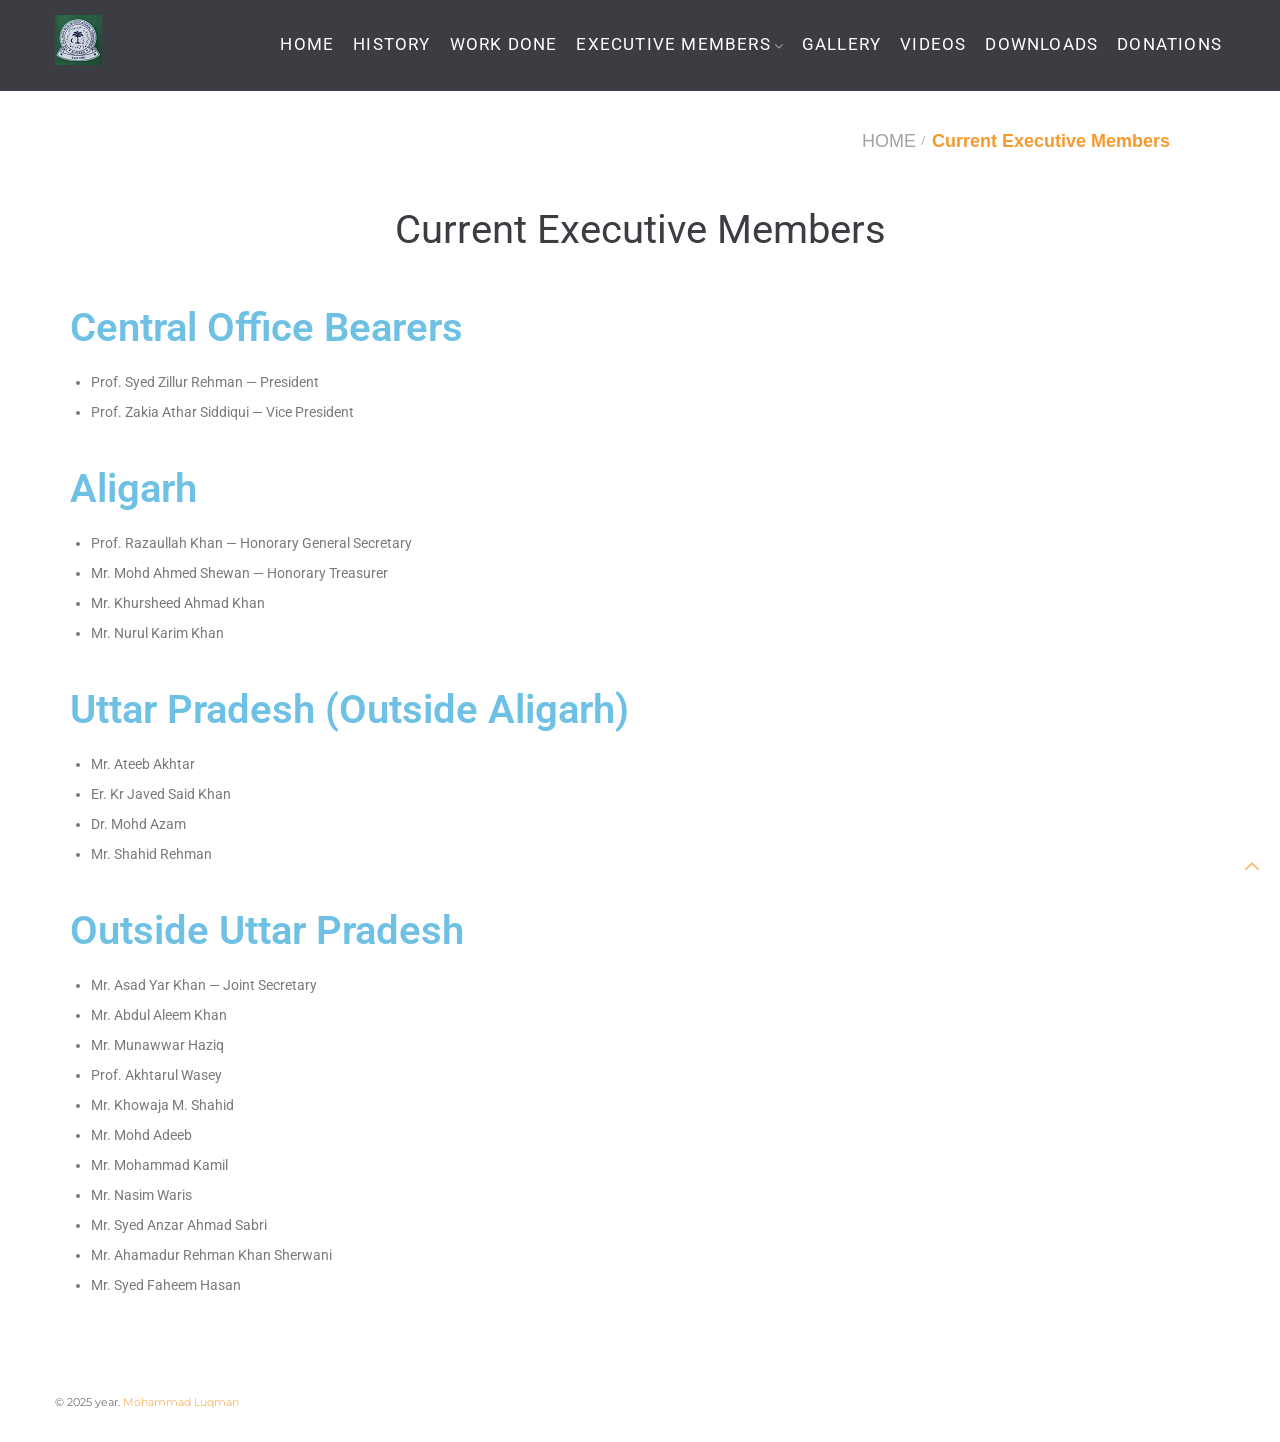
==== commit 8677aa12: "added missing videos" ====
--- a/current-executive-members/index.html
+++ b/current-executive-members/index.html
@@ -146,10 +146,10 @@
 <div id="page" class="site">
 	<a class="skip-link screen-reader-text" href="#content">Skip to content</a>
 	<header id="masthead" class="site-header ">
-		<a href="https://www.templatemonster.com/wordpress-themes/worky-architectural-bureau-multipurpose-modern-elementor-wordpress-theme-76333.html" class="monst2-link">
-			<img class="big-monst2" src="/wp-content/themes/workylite/assets/banners/monstroid2-big.png" alt="monstroid2">
-			<img class="small-monst2" src="/wp-content/themes/workylite/assets/banners/monstroid2-small.png" alt="monstroid2">
-		</a>
+		<!-- <a href="https://www.templatemonster.com/wordpress-themes/worky-architectural-bureau-multipurpose-modern-elementor-wordpress-theme-76333.html" class="monst2-link">
+			<img class="big-monst2" src=/wp-content/themes/workylite/assets/banners/monstroid2-big.png alt="monstroid2">
+			<img class="small-monst2" src=/wp-content/themes/workylite/assets/banners/monstroid2-small.png alt="monstroid2">
+		</a> -->
         		
 
 <div class="site-header__wrap container">
@@ -379,7 +379,7 @@
 /* ]]> */
 </script>
 <script type="text/javascript" src="/wp-content/plugins/contact-form-7/includes/js/index.js?ver=6.0.4" id="contact-form-7-js"></script>
-<script type="text/javascript" src="/wp-content/plugins/elespare/assets/marquee/jquery.marquee.js?ver=1741264308" id="jquery-marquee-js"></script>
+<script type="text/javascript" src="/wp-content/plugins/elespare/assets/marquee/jquery.marquee.js?ver=1741503656" id="jquery-marquee-js"></script>
 <script type="text/javascript" src="/wp-content/themes/workylite/assets/js/responsive-menu.js?ver=1.0.0" id="responsive-menu-js"></script>
 <script type="text/javascript" src="/wp-content/themes/workylite/assets/js/jquery.ui.totop.min.js?ver=1.2.0" id="jquery-totop-js"></script>
 <script type="text/javascript" src="/wp-content/themes/workylite/assets/js/theme-script.js?ver=1.0.0" id="worky-theme-script-js"></script>
@@ -388,7 +388,7 @@
 <script type="text/javascript" src="/wp-includes/js/jquery/ui/core.min.js?ver=1.13.3" id="jquery-ui-core-js"></script>
 <script type="text/javascript" id="elementor-frontend-js-before">
 /* <![CDATA[ */
-var elementorFrontendConfig = {"environmentMode":{"edit":false,"wpPreview":false,"isScriptDebug":false},"i18n":{"shareOnFacebook":"Share on Facebook","shareOnTwitter":"Share on Twitter","pinIt":"Pin it","download":"Download","downloadImage":"Download image","fullscreen":"Fullscreen","zoom":"Zoom","share":"Share","playVideo":"Play Video","previous":"Previous","next":"Next","close":"Close","a11yCarouselPrevSlideMessage":"Previous slide","a11yCarouselNextSlideMessage":"Next slide","a11yCarouselFirstSlideMessage":"This is the first slide","a11yCarouselLastSlideMessage":"This is the last slide","a11yCarouselPaginationBulletMessage":"Go to slide"},"is_rtl":false,"breakpoints":{"xs":0,"sm":480,"md":768,"lg":1025,"xl":1440,"xxl":1600},"responsive":{"breakpoints":{"mobile":{"label":"Mobile Portrait","value":767,"default_value":767,"direction":"max","is_enabled":true},"mobile_extra":{"label":"Mobile Landscape","value":880,"default_value":880,"direction":"max","is_enabled":false},"tablet":{"label":"Tablet Portrait","value":1024,"default_value":1024,"direction":"max","is_enabled":true},"tablet_extra":{"label":"Tablet Landscape","value":1200,"default_value":1200,"direction":"max","is_enabled":false},"laptop":{"label":"Laptop","value":1366,"default_value":1366,"direction":"max","is_enabled":false},"widescreen":{"label":"Widescreen","value":2400,"default_value":2400,"direction":"min","is_enabled":false}},"hasCustomBreakpoints":false},"version":"3.27.6","is_static":false,"experimentalFeatures":{"e_font_icon_svg":true,"additional_custom_breakpoints":true,"container":true,"e_swiper_latest":true,"e_onboarding":true,"home_screen":true,"nested-elements":true,"editor_v2":true,"e_element_cache":true,"link-in-bio":true,"floating-buttons":true,"launchpad-checklist":true},"urls":{"assets":"\/wp-content\/plugins\/elementor\/assets\/","ajaxurl":"\/wp-admin\/admin-ajax.php","uploadUrl":"\/wp-content\/uploads"},"nonces":{"floatingButtonsClickTracking":"c6e4f66569"},"swiperClass":"swiper","settings":{"page":[],"editorPreferences":[]},"kit":{"active_breakpoints":["viewport_mobile","viewport_tablet"],"global_image_lightbox":"yes","lightbox_enable_counter":"yes","lightbox_enable_fullscreen":"yes","lightbox_enable_zoom":"yes","lightbox_enable_share":"yes","lightbox_title_src":"title","lightbox_description_src":"description"},"post":{"id":271,"title":"Current%20Executive%20Members%20%E2%80%93%20ALL%20INDIA%20MUSLIM%20EDUCATIONAL%20CONFERENCE%20%28AIMEC%29","excerpt":"","featuredImage":false}};
+var elementorFrontendConfig = {"environmentMode":{"edit":false,"wpPreview":false,"isScriptDebug":false},"i18n":{"shareOnFacebook":"Share on Facebook","shareOnTwitter":"Share on Twitter","pinIt":"Pin it","download":"Download","downloadImage":"Download image","fullscreen":"Fullscreen","zoom":"Zoom","share":"Share","playVideo":"Play Video","previous":"Previous","next":"Next","close":"Close","a11yCarouselPrevSlideMessage":"Previous slide","a11yCarouselNextSlideMessage":"Next slide","a11yCarouselFirstSlideMessage":"This is the first slide","a11yCarouselLastSlideMessage":"This is the last slide","a11yCarouselPaginationBulletMessage":"Go to slide"},"is_rtl":false,"breakpoints":{"xs":0,"sm":480,"md":768,"lg":1025,"xl":1440,"xxl":1600},"responsive":{"breakpoints":{"mobile":{"label":"Mobile Portrait","value":767,"default_value":767,"direction":"max","is_enabled":true},"mobile_extra":{"label":"Mobile Landscape","value":880,"default_value":880,"direction":"max","is_enabled":false},"tablet":{"label":"Tablet Portrait","value":1024,"default_value":1024,"direction":"max","is_enabled":true},"tablet_extra":{"label":"Tablet Landscape","value":1200,"default_value":1200,"direction":"max","is_enabled":false},"laptop":{"label":"Laptop","value":1366,"default_value":1366,"direction":"max","is_enabled":false},"widescreen":{"label":"Widescreen","value":2400,"default_value":2400,"direction":"min","is_enabled":false}},"hasCustomBreakpoints":false},"version":"3.27.6","is_static":false,"experimentalFeatures":{"e_font_icon_svg":true,"additional_custom_breakpoints":true,"container":true,"e_swiper_latest":true,"e_onboarding":true,"home_screen":true,"nested-elements":true,"editor_v2":true,"e_element_cache":true,"link-in-bio":true,"floating-buttons":true,"launchpad-checklist":true},"urls":{"assets":"\/wp-content\/plugins\/elementor\/assets\/","ajaxurl":"\/wp-admin\/admin-ajax.php","uploadUrl":"\/wp-content\/uploads"},"nonces":{"floatingButtonsClickTracking":"3fad7b359b"},"swiperClass":"swiper","settings":{"page":[],"editorPreferences":[]},"kit":{"active_breakpoints":["viewport_mobile","viewport_tablet"],"global_image_lightbox":"yes","lightbox_enable_counter":"yes","lightbox_enable_fullscreen":"yes","lightbox_enable_zoom":"yes","lightbox_enable_share":"yes","lightbox_title_src":"title","lightbox_description_src":"description"},"post":{"id":271,"title":"Current%20Executive%20Members%20%E2%80%93%20ALL%20INDIA%20MUSLIM%20EDUCATIONAL%20CONFERENCE%20%28AIMEC%29","excerpt":"","featuredImage":false}};
 /* ]]> */
 </script>
 <script type="text/javascript" src="/wp-content/plugins/elementor/assets/js/frontend.min.js?ver=3.27.6" id="elementor-frontend-js"></script>
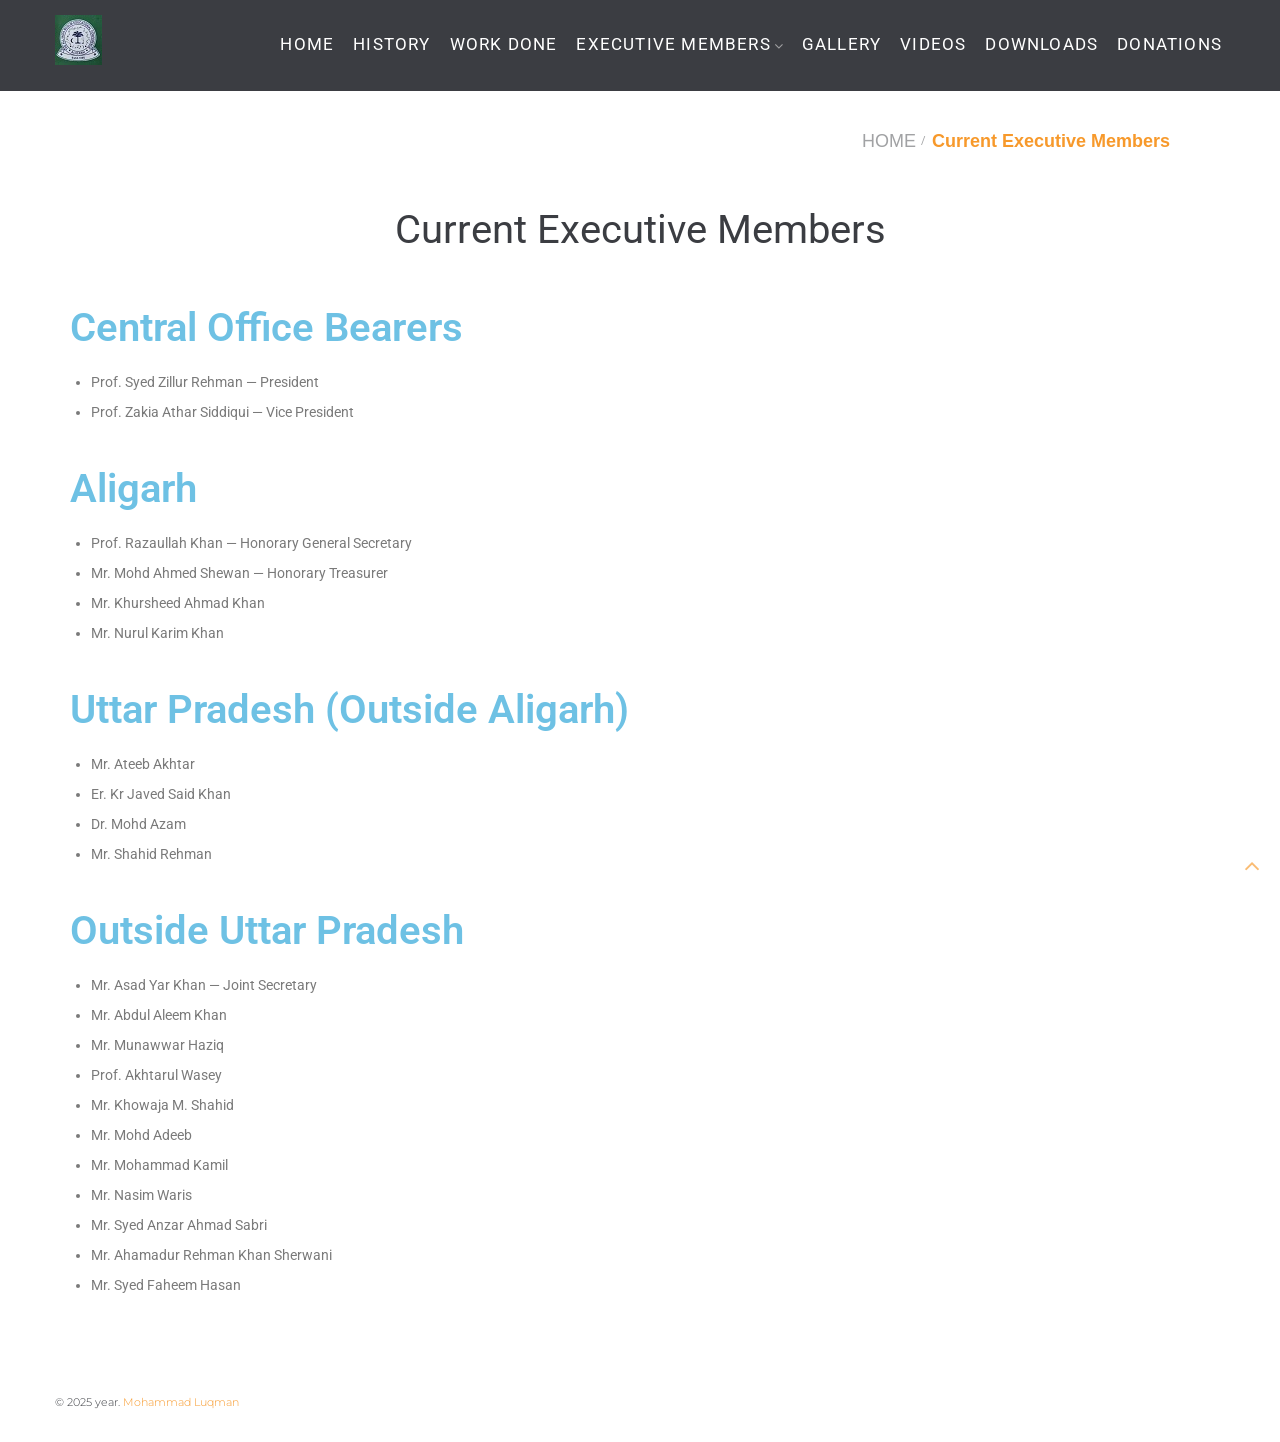
==== commit a2ae1f08: "changed some content text" ====
--- a/current-executive-members/index.html
+++ b/current-executive-members/index.html
@@ -379,7 +379,7 @@
 /* ]]> */
 </script>
 <script type="text/javascript" src="/wp-content/plugins/contact-form-7/includes/js/index.js?ver=6.0.4" id="contact-form-7-js"></script>
-<script type="text/javascript" src="/wp-content/plugins/elespare/assets/marquee/jquery.marquee.js?ver=1741503656" id="jquery-marquee-js"></script>
+<script type="text/javascript" src="/wp-content/plugins/elespare/assets/marquee/jquery.marquee.js?ver=1741505714" id="jquery-marquee-js"></script>
 <script type="text/javascript" src="/wp-content/themes/workylite/assets/js/responsive-menu.js?ver=1.0.0" id="responsive-menu-js"></script>
 <script type="text/javascript" src="/wp-content/themes/workylite/assets/js/jquery.ui.totop.min.js?ver=1.2.0" id="jquery-totop-js"></script>
 <script type="text/javascript" src="/wp-content/themes/workylite/assets/js/theme-script.js?ver=1.0.0" id="worky-theme-script-js"></script>
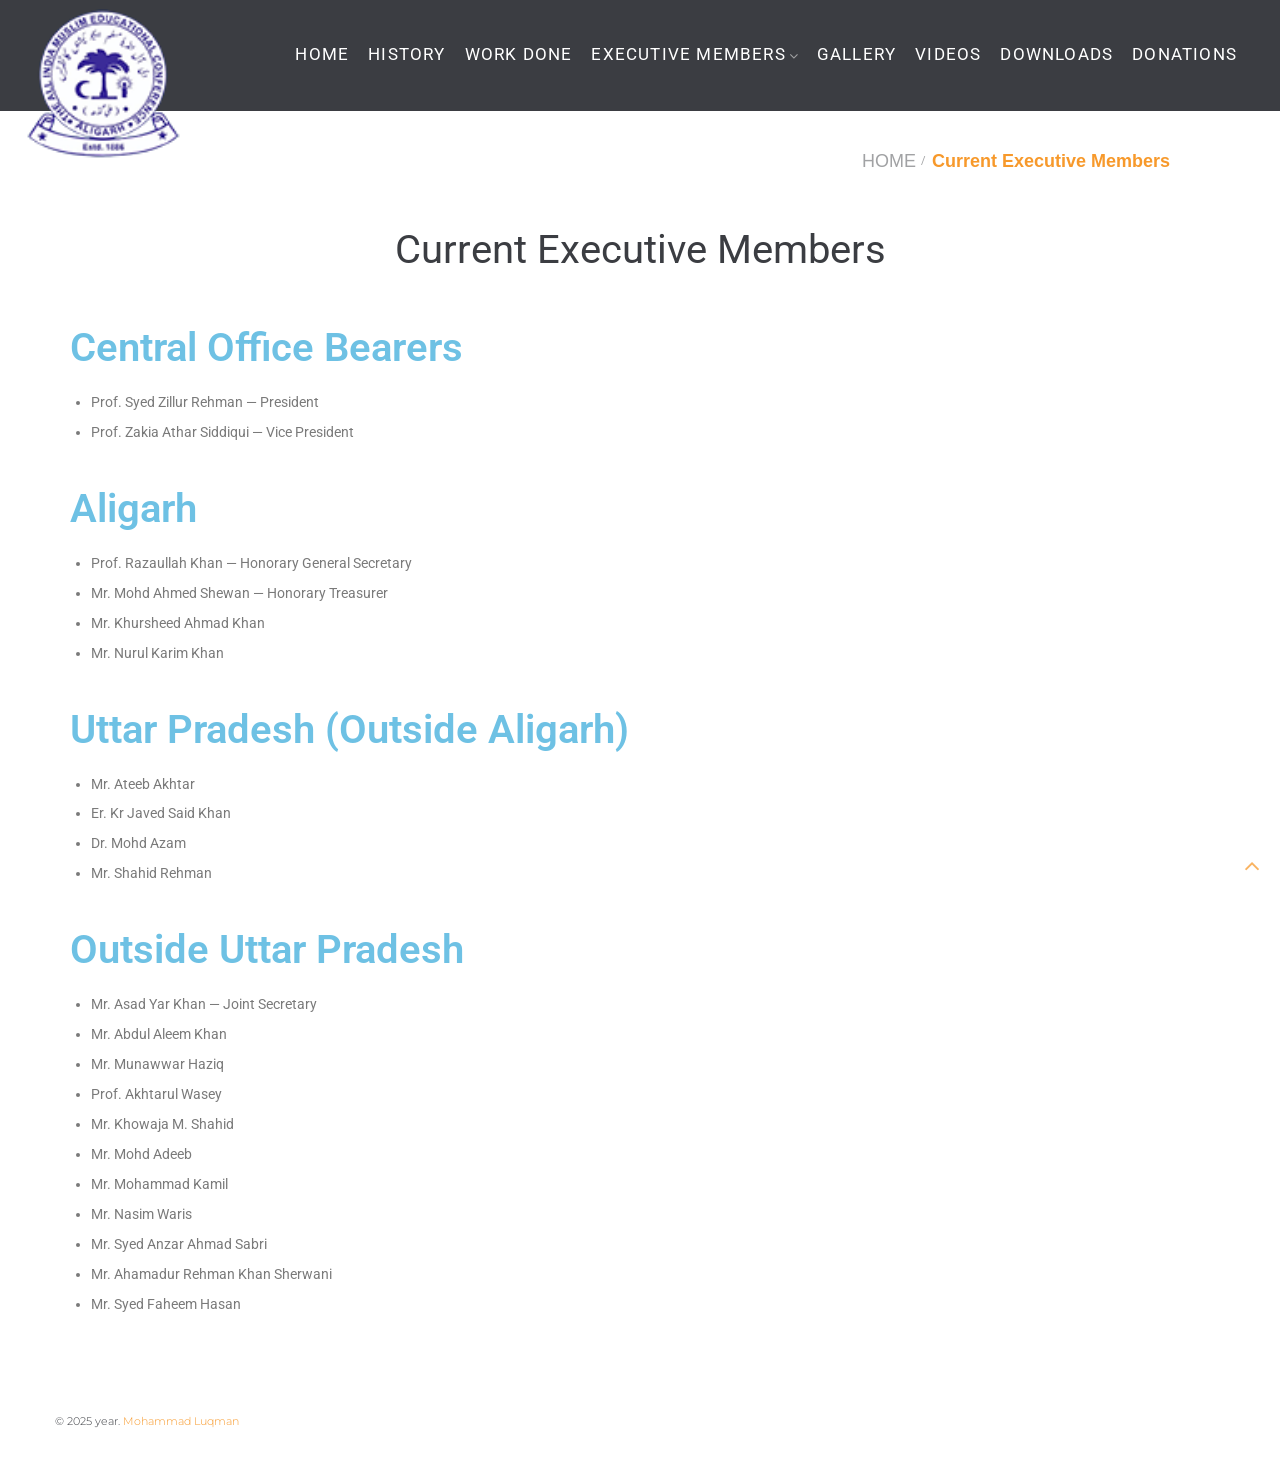
==== commit 651b566d: "changes navbar" ====
--- a/current-executive-members/index.html
+++ b/current-executive-members/index.html
@@ -137,7 +137,23 @@
 <link rel="icon" href="/wp-content/uploads/2025/03/Logo-230x230.jpg" sizes="192x192">
 <link rel="apple-touch-icon" href="/wp-content/uploads/2025/03/Logo-230x230.jpg">
 <meta name="msapplication-TileImage" content="/wp-content/uploads/2025/03/Logo-400x400.jpg">
-</head>
+		<style type="text/css" id="wp-custom-css">/* Floating Logo */
+.logo {
+  position: absolute;
+  top: 1vh;     /* 10% from top of screen */
+  left: 2%;     /* a bit inset from the left */
+  z-index: 1000;
+  width: auto;
+  height: 150px;
+  max-width: 100%;
+  pointer-events: none;
+  transition: all 0.3s ease;
+}
+
+.site-header__wrap{
+	padding:43px 0px;
+}</style>
+		</head>
 
 <body class="page-template-default page page-id-271 wp-custom-logo top-panel-invisible layout-fullwidth blog- elementor-default elementor-kit-265 elementor-page elementor-page-271">
 <div class="page-preloader-cover">
@@ -155,7 +171,7 @@
 <div class="site-header__wrap container">
 		<div class="space-between-content">
 		<div class="site-branding">
-			<a href="/" rel="home"><img src="/wp-content/uploads/2025/03/Logo3.jpg" class="logo"></a>		</div>
+			<a href="/" rel="home"><img src="/wp-content/uploads/2025/05/logo_new_v1_small.png" class="logo"></a>		</div>
 			<nav id="site-navigation" class="main-navigation" role="navigation">
 		<div class="main-navigation-inner">
 		<ul id="main-menu" class="menu">
@@ -379,7 +395,7 @@
 /* ]]> */
 </script>
 <script type="text/javascript" src="/wp-content/plugins/contact-form-7/includes/js/index.js?ver=6.0.4" id="contact-form-7-js"></script>
-<script type="text/javascript" src="/wp-content/plugins/elespare/assets/marquee/jquery.marquee.js?ver=1741505714" id="jquery-marquee-js"></script>
+<script type="text/javascript" src="/wp-content/plugins/elespare/assets/marquee/jquery.marquee.js?ver=1746879422" id="jquery-marquee-js"></script>
 <script type="text/javascript" src="/wp-content/themes/workylite/assets/js/responsive-menu.js?ver=1.0.0" id="responsive-menu-js"></script>
 <script type="text/javascript" src="/wp-content/themes/workylite/assets/js/jquery.ui.totop.min.js?ver=1.2.0" id="jquery-totop-js"></script>
 <script type="text/javascript" src="/wp-content/themes/workylite/assets/js/theme-script.js?ver=1.0.0" id="worky-theme-script-js"></script>
@@ -388,7 +404,7 @@
 <script type="text/javascript" src="/wp-includes/js/jquery/ui/core.min.js?ver=1.13.3" id="jquery-ui-core-js"></script>
 <script type="text/javascript" id="elementor-frontend-js-before">
 /* <![CDATA[ */
-var elementorFrontendConfig = {"environmentMode":{"edit":false,"wpPreview":false,"isScriptDebug":false},"i18n":{"shareOnFacebook":"Share on Facebook","shareOnTwitter":"Share on Twitter","pinIt":"Pin it","download":"Download","downloadImage":"Download image","fullscreen":"Fullscreen","zoom":"Zoom","share":"Share","playVideo":"Play Video","previous":"Previous","next":"Next","close":"Close","a11yCarouselPrevSlideMessage":"Previous slide","a11yCarouselNextSlideMessage":"Next slide","a11yCarouselFirstSlideMessage":"This is the first slide","a11yCarouselLastSlideMessage":"This is the last slide","a11yCarouselPaginationBulletMessage":"Go to slide"},"is_rtl":false,"breakpoints":{"xs":0,"sm":480,"md":768,"lg":1025,"xl":1440,"xxl":1600},"responsive":{"breakpoints":{"mobile":{"label":"Mobile Portrait","value":767,"default_value":767,"direction":"max","is_enabled":true},"mobile_extra":{"label":"Mobile Landscape","value":880,"default_value":880,"direction":"max","is_enabled":false},"tablet":{"label":"Tablet Portrait","value":1024,"default_value":1024,"direction":"max","is_enabled":true},"tablet_extra":{"label":"Tablet Landscape","value":1200,"default_value":1200,"direction":"max","is_enabled":false},"laptop":{"label":"Laptop","value":1366,"default_value":1366,"direction":"max","is_enabled":false},"widescreen":{"label":"Widescreen","value":2400,"default_value":2400,"direction":"min","is_enabled":false}},"hasCustomBreakpoints":false},"version":"3.27.6","is_static":false,"experimentalFeatures":{"e_font_icon_svg":true,"additional_custom_breakpoints":true,"container":true,"e_swiper_latest":true,"e_onboarding":true,"home_screen":true,"nested-elements":true,"editor_v2":true,"e_element_cache":true,"link-in-bio":true,"floating-buttons":true,"launchpad-checklist":true},"urls":{"assets":"\/wp-content\/plugins\/elementor\/assets\/","ajaxurl":"\/wp-admin\/admin-ajax.php","uploadUrl":"\/wp-content\/uploads"},"nonces":{"floatingButtonsClickTracking":"3fad7b359b"},"swiperClass":"swiper","settings":{"page":[],"editorPreferences":[]},"kit":{"active_breakpoints":["viewport_mobile","viewport_tablet"],"global_image_lightbox":"yes","lightbox_enable_counter":"yes","lightbox_enable_fullscreen":"yes","lightbox_enable_zoom":"yes","lightbox_enable_share":"yes","lightbox_title_src":"title","lightbox_description_src":"description"},"post":{"id":271,"title":"Current%20Executive%20Members%20%E2%80%93%20ALL%20INDIA%20MUSLIM%20EDUCATIONAL%20CONFERENCE%20%28AIMEC%29","excerpt":"","featuredImage":false}};
+var elementorFrontendConfig = {"environmentMode":{"edit":false,"wpPreview":false,"isScriptDebug":false},"i18n":{"shareOnFacebook":"Share on Facebook","shareOnTwitter":"Share on Twitter","pinIt":"Pin it","download":"Download","downloadImage":"Download image","fullscreen":"Fullscreen","zoom":"Zoom","share":"Share","playVideo":"Play Video","previous":"Previous","next":"Next","close":"Close","a11yCarouselPrevSlideMessage":"Previous slide","a11yCarouselNextSlideMessage":"Next slide","a11yCarouselFirstSlideMessage":"This is the first slide","a11yCarouselLastSlideMessage":"This is the last slide","a11yCarouselPaginationBulletMessage":"Go to slide"},"is_rtl":false,"breakpoints":{"xs":0,"sm":480,"md":768,"lg":1025,"xl":1440,"xxl":1600},"responsive":{"breakpoints":{"mobile":{"label":"Mobile Portrait","value":767,"default_value":767,"direction":"max","is_enabled":true},"mobile_extra":{"label":"Mobile Landscape","value":880,"default_value":880,"direction":"max","is_enabled":false},"tablet":{"label":"Tablet Portrait","value":1024,"default_value":1024,"direction":"max","is_enabled":true},"tablet_extra":{"label":"Tablet Landscape","value":1200,"default_value":1200,"direction":"max","is_enabled":false},"laptop":{"label":"Laptop","value":1366,"default_value":1366,"direction":"max","is_enabled":false},"widescreen":{"label":"Widescreen","value":2400,"default_value":2400,"direction":"min","is_enabled":false}},"hasCustomBreakpoints":false},"version":"3.27.6","is_static":false,"experimentalFeatures":{"e_font_icon_svg":true,"additional_custom_breakpoints":true,"container":true,"e_swiper_latest":true,"e_onboarding":true,"home_screen":true,"nested-elements":true,"editor_v2":true,"e_element_cache":true,"link-in-bio":true,"floating-buttons":true,"launchpad-checklist":true},"urls":{"assets":"\/wp-content\/plugins\/elementor\/assets\/","ajaxurl":"\/wp-admin\/admin-ajax.php","uploadUrl":"\/wp-content\/uploads"},"nonces":{"floatingButtonsClickTracking":"8593b08a48"},"swiperClass":"swiper","settings":{"page":[],"editorPreferences":[]},"kit":{"active_breakpoints":["viewport_mobile","viewport_tablet"],"global_image_lightbox":"yes","lightbox_enable_counter":"yes","lightbox_enable_fullscreen":"yes","lightbox_enable_zoom":"yes","lightbox_enable_share":"yes","lightbox_title_src":"title","lightbox_description_src":"description"},"post":{"id":271,"title":"Current%20Executive%20Members%20%E2%80%93%20ALL%20INDIA%20MUSLIM%20EDUCATIONAL%20CONFERENCE%20%28AIMEC%29","excerpt":"","featuredImage":false}};
 /* ]]> */
 </script>
 <script type="text/javascript" src="/wp-content/plugins/elementor/assets/js/frontend.min.js?ver=3.27.6" id="elementor-frontend-js"></script>
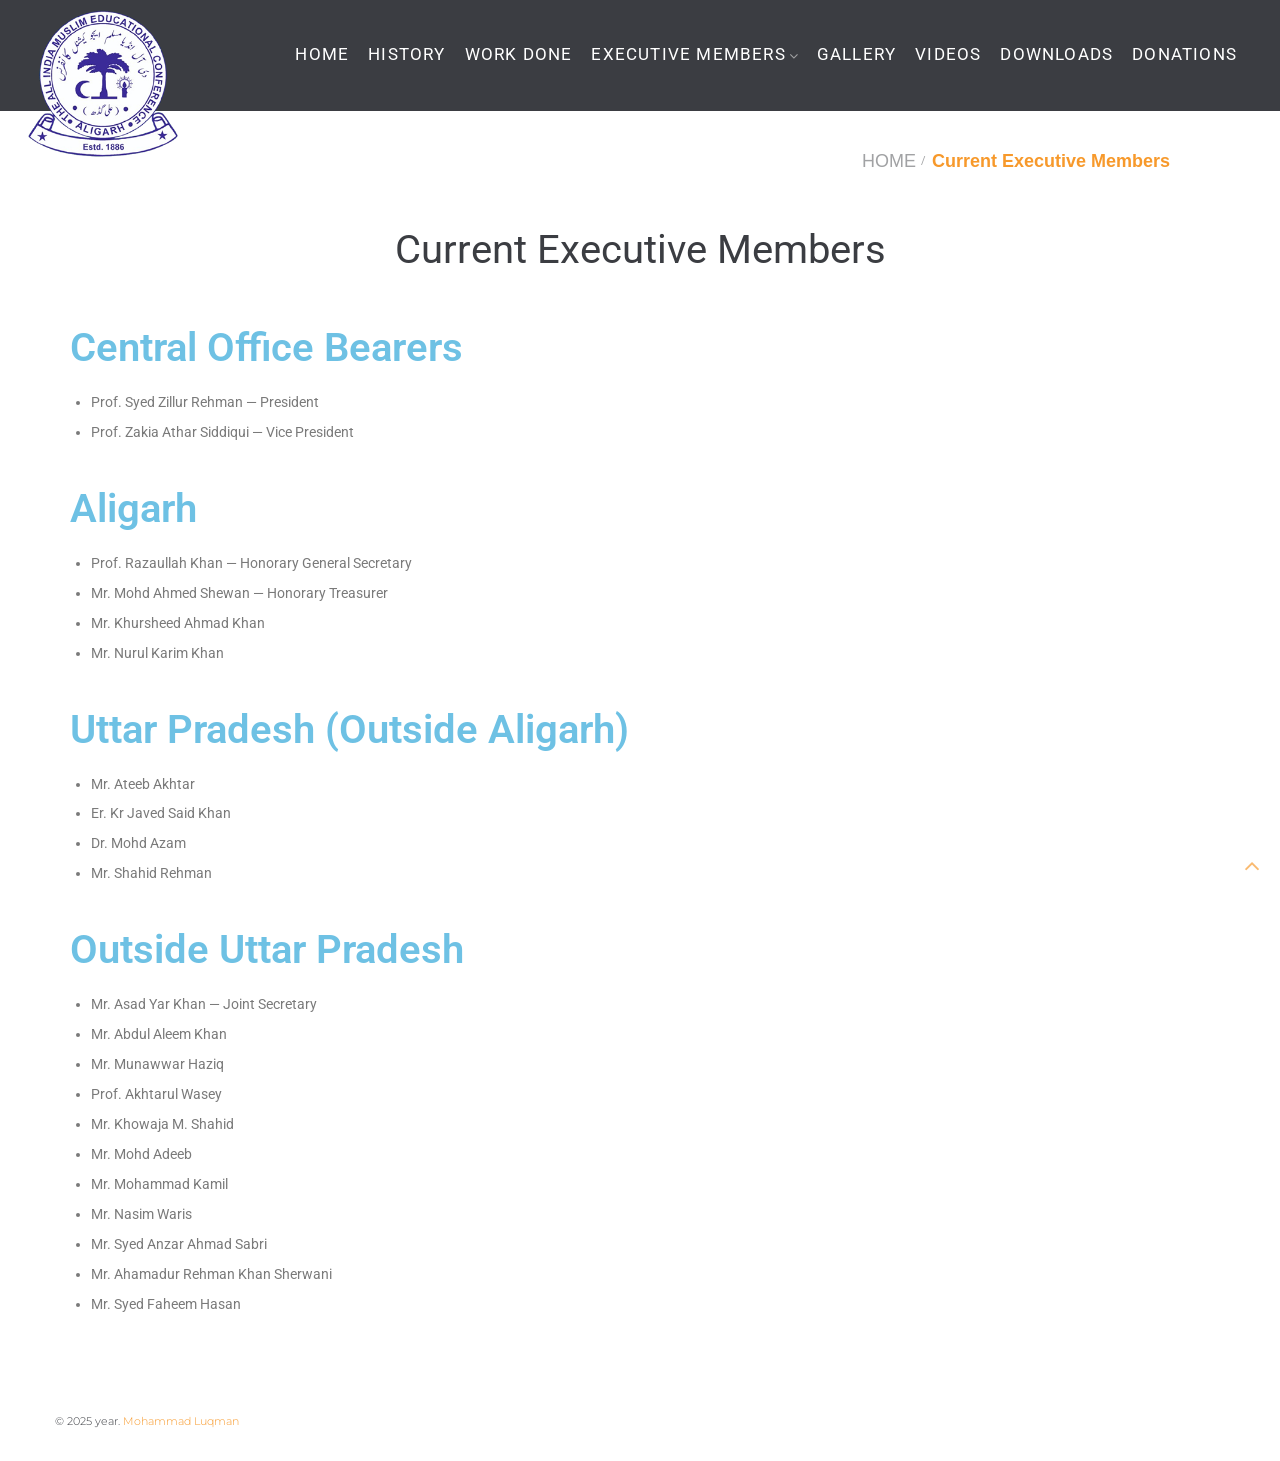
==== commit 6d367df7: "logo change" ====
--- a/current-executive-members/index.html
+++ b/current-executive-members/index.html
@@ -171,7 +171,7 @@
 <div class="site-header__wrap container">
 		<div class="space-between-content">
 		<div class="site-branding">
-			<a href="/" rel="home"><img src="/wp-content/uploads/2025/05/logo_new_v1_small.png" class="logo"></a>		</div>
+			<a href="/" rel="home"><img src="/wp-content/uploads/2025/05/logo_new_v1.png" class="logo"></a>		</div>
 			<nav id="site-navigation" class="main-navigation" role="navigation">
 		<div class="main-navigation-inner">
 		<ul id="main-menu" class="menu">
@@ -395,7 +395,7 @@
 /* ]]> */
 </script>
 <script type="text/javascript" src="/wp-content/plugins/contact-form-7/includes/js/index.js?ver=6.0.4" id="contact-form-7-js"></script>
-<script type="text/javascript" src="/wp-content/plugins/elespare/assets/marquee/jquery.marquee.js?ver=1746879422" id="jquery-marquee-js"></script>
+<script type="text/javascript" src="/wp-content/plugins/elespare/assets/marquee/jquery.marquee.js?ver=1746985776" id="jquery-marquee-js"></script>
 <script type="text/javascript" src="/wp-content/themes/workylite/assets/js/responsive-menu.js?ver=1.0.0" id="responsive-menu-js"></script>
 <script type="text/javascript" src="/wp-content/themes/workylite/assets/js/jquery.ui.totop.min.js?ver=1.2.0" id="jquery-totop-js"></script>
 <script type="text/javascript" src="/wp-content/themes/workylite/assets/js/theme-script.js?ver=1.0.0" id="worky-theme-script-js"></script>
@@ -404,7 +404,7 @@
 <script type="text/javascript" src="/wp-includes/js/jquery/ui/core.min.js?ver=1.13.3" id="jquery-ui-core-js"></script>
 <script type="text/javascript" id="elementor-frontend-js-before">
 /* <![CDATA[ */
-var elementorFrontendConfig = {"environmentMode":{"edit":false,"wpPreview":false,"isScriptDebug":false},"i18n":{"shareOnFacebook":"Share on Facebook","shareOnTwitter":"Share on Twitter","pinIt":"Pin it","download":"Download","downloadImage":"Download image","fullscreen":"Fullscreen","zoom":"Zoom","share":"Share","playVideo":"Play Video","previous":"Previous","next":"Next","close":"Close","a11yCarouselPrevSlideMessage":"Previous slide","a11yCarouselNextSlideMessage":"Next slide","a11yCarouselFirstSlideMessage":"This is the first slide","a11yCarouselLastSlideMessage":"This is the last slide","a11yCarouselPaginationBulletMessage":"Go to slide"},"is_rtl":false,"breakpoints":{"xs":0,"sm":480,"md":768,"lg":1025,"xl":1440,"xxl":1600},"responsive":{"breakpoints":{"mobile":{"label":"Mobile Portrait","value":767,"default_value":767,"direction":"max","is_enabled":true},"mobile_extra":{"label":"Mobile Landscape","value":880,"default_value":880,"direction":"max","is_enabled":false},"tablet":{"label":"Tablet Portrait","value":1024,"default_value":1024,"direction":"max","is_enabled":true},"tablet_extra":{"label":"Tablet Landscape","value":1200,"default_value":1200,"direction":"max","is_enabled":false},"laptop":{"label":"Laptop","value":1366,"default_value":1366,"direction":"max","is_enabled":false},"widescreen":{"label":"Widescreen","value":2400,"default_value":2400,"direction":"min","is_enabled":false}},"hasCustomBreakpoints":false},"version":"3.27.6","is_static":false,"experimentalFeatures":{"e_font_icon_svg":true,"additional_custom_breakpoints":true,"container":true,"e_swiper_latest":true,"e_onboarding":true,"home_screen":true,"nested-elements":true,"editor_v2":true,"e_element_cache":true,"link-in-bio":true,"floating-buttons":true,"launchpad-checklist":true},"urls":{"assets":"\/wp-content\/plugins\/elementor\/assets\/","ajaxurl":"\/wp-admin\/admin-ajax.php","uploadUrl":"\/wp-content\/uploads"},"nonces":{"floatingButtonsClickTracking":"8593b08a48"},"swiperClass":"swiper","settings":{"page":[],"editorPreferences":[]},"kit":{"active_breakpoints":["viewport_mobile","viewport_tablet"],"global_image_lightbox":"yes","lightbox_enable_counter":"yes","lightbox_enable_fullscreen":"yes","lightbox_enable_zoom":"yes","lightbox_enable_share":"yes","lightbox_title_src":"title","lightbox_description_src":"description"},"post":{"id":271,"title":"Current%20Executive%20Members%20%E2%80%93%20ALL%20INDIA%20MUSLIM%20EDUCATIONAL%20CONFERENCE%20%28AIMEC%29","excerpt":"","featuredImage":false}};
+var elementorFrontendConfig = {"environmentMode":{"edit":false,"wpPreview":false,"isScriptDebug":false},"i18n":{"shareOnFacebook":"Share on Facebook","shareOnTwitter":"Share on Twitter","pinIt":"Pin it","download":"Download","downloadImage":"Download image","fullscreen":"Fullscreen","zoom":"Zoom","share":"Share","playVideo":"Play Video","previous":"Previous","next":"Next","close":"Close","a11yCarouselPrevSlideMessage":"Previous slide","a11yCarouselNextSlideMessage":"Next slide","a11yCarouselFirstSlideMessage":"This is the first slide","a11yCarouselLastSlideMessage":"This is the last slide","a11yCarouselPaginationBulletMessage":"Go to slide"},"is_rtl":false,"breakpoints":{"xs":0,"sm":480,"md":768,"lg":1025,"xl":1440,"xxl":1600},"responsive":{"breakpoints":{"mobile":{"label":"Mobile Portrait","value":767,"default_value":767,"direction":"max","is_enabled":true},"mobile_extra":{"label":"Mobile Landscape","value":880,"default_value":880,"direction":"max","is_enabled":false},"tablet":{"label":"Tablet Portrait","value":1024,"default_value":1024,"direction":"max","is_enabled":true},"tablet_extra":{"label":"Tablet Landscape","value":1200,"default_value":1200,"direction":"max","is_enabled":false},"laptop":{"label":"Laptop","value":1366,"default_value":1366,"direction":"max","is_enabled":false},"widescreen":{"label":"Widescreen","value":2400,"default_value":2400,"direction":"min","is_enabled":false}},"hasCustomBreakpoints":false},"version":"3.27.6","is_static":false,"experimentalFeatures":{"e_font_icon_svg":true,"additional_custom_breakpoints":true,"container":true,"e_swiper_latest":true,"e_onboarding":true,"home_screen":true,"nested-elements":true,"editor_v2":true,"e_element_cache":true,"link-in-bio":true,"floating-buttons":true,"launchpad-checklist":true},"urls":{"assets":"\/wp-content\/plugins\/elementor\/assets\/","ajaxurl":"\/wp-admin\/admin-ajax.php","uploadUrl":"\/wp-content\/uploads"},"nonces":{"floatingButtonsClickTracking":"514e4210c7"},"swiperClass":"swiper","settings":{"page":[],"editorPreferences":[]},"kit":{"active_breakpoints":["viewport_mobile","viewport_tablet"],"global_image_lightbox":"yes","lightbox_enable_counter":"yes","lightbox_enable_fullscreen":"yes","lightbox_enable_zoom":"yes","lightbox_enable_share":"yes","lightbox_title_src":"title","lightbox_description_src":"description"},"post":{"id":271,"title":"Current%20Executive%20Members%20%E2%80%93%20ALL%20INDIA%20MUSLIM%20EDUCATIONAL%20CONFERENCE%20%28AIMEC%29","excerpt":"","featuredImage":false}};
 /* ]]> */
 </script>
 <script type="text/javascript" src="/wp-content/plugins/elementor/assets/js/frontend.min.js?ver=3.27.6" id="elementor-frontend-js"></script>
